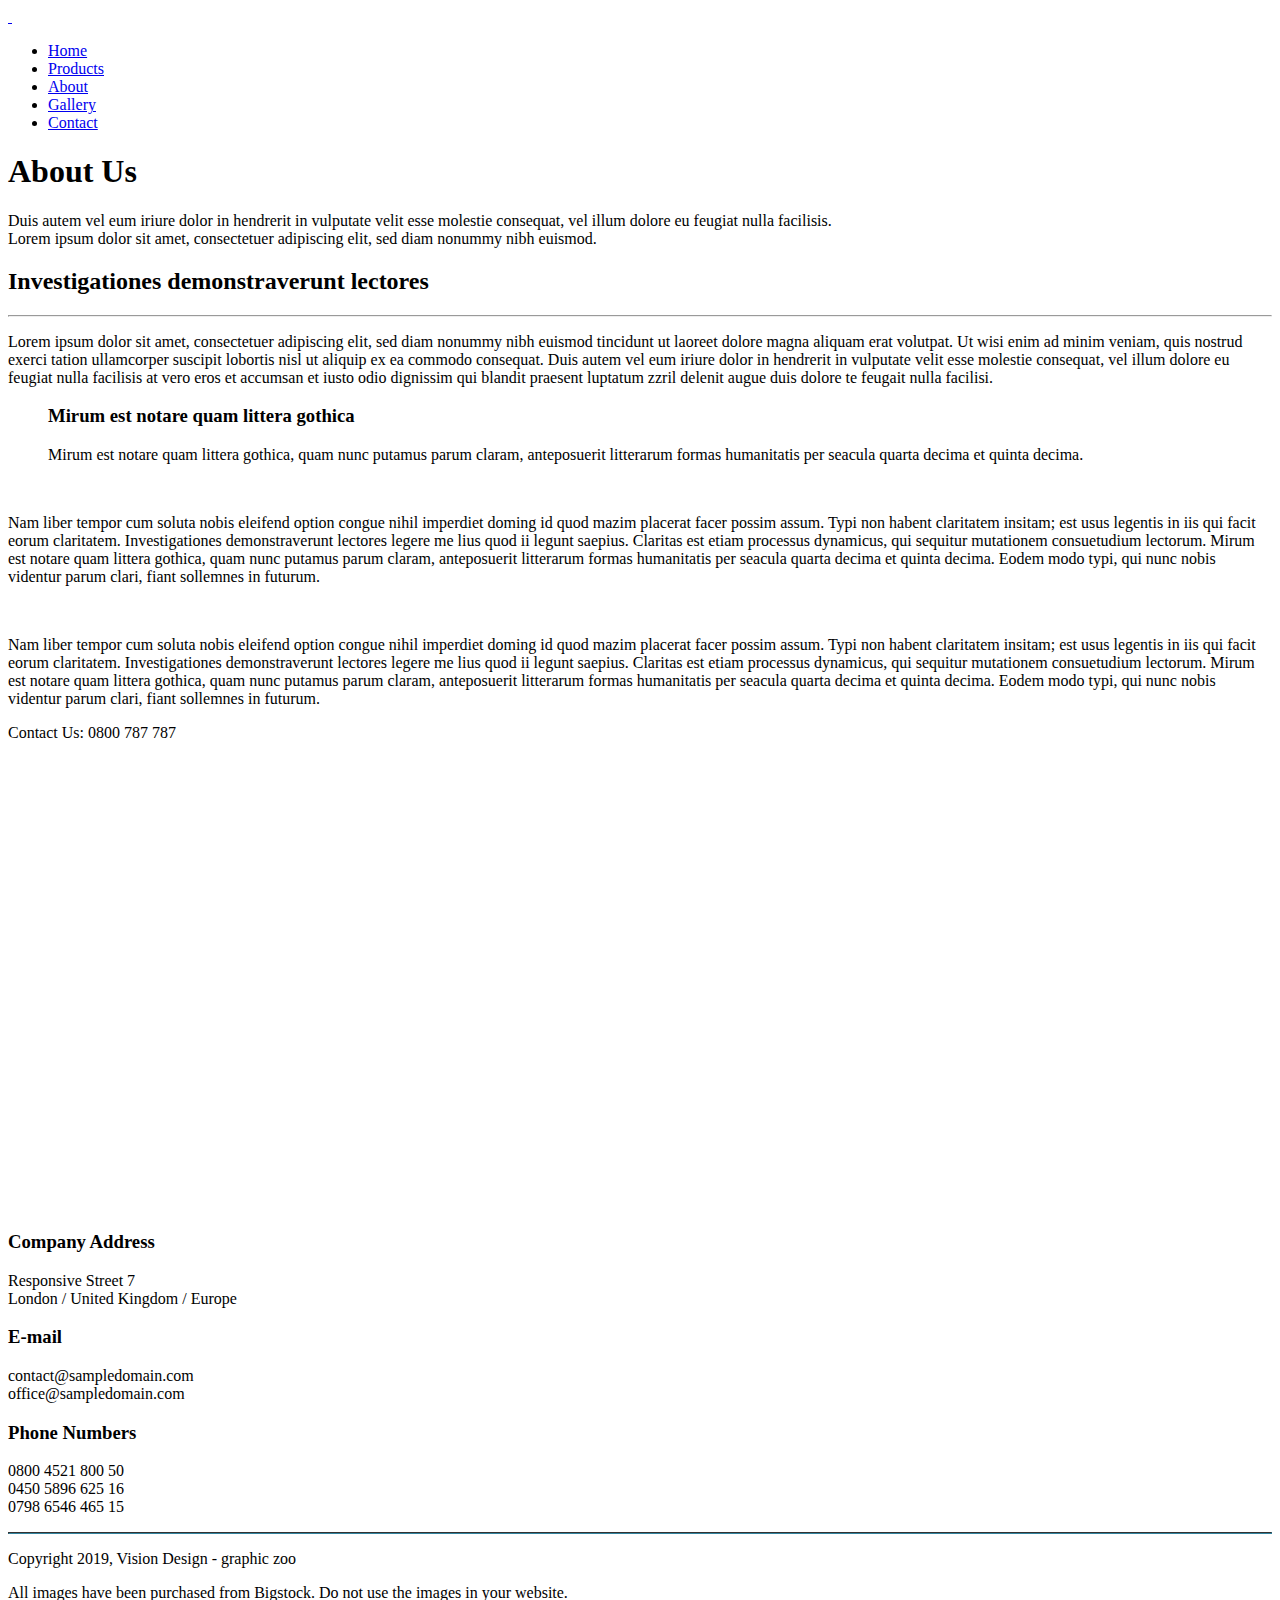
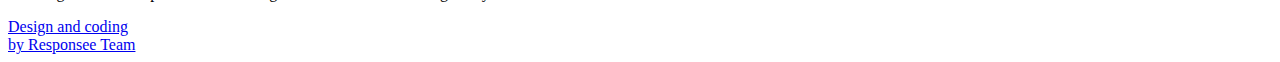
==== about.html @ af74156f "index modified" ====
<!DOCTYPE html>
<html lang="en-US">
  <head>
    <meta charset="UTF-8">
    <meta name="viewport" content="width=device-width, initial-scale=1.0" />
    <title>Eleganter - New Amazing HTML5 Template</title>
    <link rel="stylesheet" href="css/components.css">
    <link rel="stylesheet" href="css/icons.css">
    <link rel="stylesheet" href="css/responsee.css">
    <link rel="stylesheet" href="owl-carousel/owl.carousel.css">
    <link rel="stylesheet" href="owl-carousel/owl.theme.css">     
    <link rel="stylesheet" href="css/template-style.css">
    <link href='https://fonts.googleapis.com/css?family=Playfair+Display&subset=latin,latin-ext' rel='stylesheet' type='text/css'>
    <link href='https://fonts.googleapis.com/css?family=Open+Sans:400,300,700,800&subset=latin,latin-ext' rel='stylesheet' type='text/css'>
    <script type="text/javascript" src="js/jquery-1.8.3.min.js"></script>
    <script type="text/javascript" src="js/jquery-ui.min.js"></script>      
  </head>
  
  <body class="size-1140">
  	<!-- PREMIUM FEATURES BUTTON -->
  	<!-- <a target="_blank" class="hide-s" href="../template/eleganter-premium-responsive-business-template/" style="position:fixed;top:120px;right:-14px;z-index:10;"><img src="img/premium-features.png" alt=""></a> -->
    <!-- HEADER -->
    <header role="banner" class="position-absolute">    
      <!-- Top Navigation -->
      <nav class="background-transparent background-transparent-hightlight full-width sticky">
        <div class="s-12 l-2">
          <a href="index.html" class="logo">
            <!-- Logo White Version -->
            <img class="logo-white" src="img/logo.png" alt="">
            <!-- Logo Dark Version -->
            <img class="logo-dark" src="img/logo-dark.png" alt="">
          </a>
        </div>
        <div class="top-nav s-12 l-10">
          <p class="nav-text"></p>
          <ul class="right chevron">
            <li><a href="index.html">Home</a></li>
            <li><a href="products.html">Products</a></li>
            <!-- <li><a>Services</a>
              <ul>
                <li><a>Service 1</a>
                  <ul>
                    <li><a>Service 1 A</a></li>
                    <li><a>Service 1 B</a></li>
                  </ul>
                </li>
                <li><a>Service 2</a></li>
              </ul>
            </li> -->
            <li><a href="about.html">About</a></li>
            <li><a href="gallery.html">Gallery</a></li>
            <li><a href="contact.html">Contact</a></li>
          </ul>
        </div>
      </nav>
    </header>
    
    <!-- MAIN -->
    <main role="main">
      <!-- Content -->
      <article>
        <header class="section background-dark">
          <div class="line">        
            <h1 class="text-white margin-top-bottom-40 text-size-60 text-line-height-1">About Us</h1>
            <p class="margin-bottom-0 text-size-16">Duis autem vel eum iriure dolor in hendrerit in vulputate velit esse molestie consequat, vel illum dolore eu feugiat nulla facilisis.<br>
            Lorem ipsum dolor sit amet, consectetuer adipiscing elit, sed diam nonummy nibh euismod.</p>
          </div>  
        </header>
        <div class="section background-white"> 
          <div class="line">  
            <h2 class="text-size-40 margin-bottom-30">Investigationes demonstraverunt lectores</h2>
            <hr class="break-small background-primary margin-bottom-30">
            <p>
            Lorem ipsum dolor sit amet, consectetuer adipiscing elit, sed diam nonummy nibh euismod tincidunt ut laoreet dolore magna aliquam erat volutpat. 
            Ut wisi enim ad minim veniam, quis nostrud exerci tation ullamcorper suscipit lobortis nisl ut aliquip ex ea commodo consequat. 
            Duis autem vel eum iriure dolor in hendrerit in vulputate velit esse molestie consequat, vel illum dolore eu feugiat nulla facilisis at vero eros 
            et accumsan et iusto odio dignissim qui blandit praesent luptatum zzril delenit augue duis dolore te feugait nulla facilisi.
            </p> 
            <blockquote class="margin-top-bottom-20">
              <h3 class="text-size-20 text-line-height-1 margin-bottom-15">Mirum est notare quam littera gothica</h3>
              Mirum est notare quam littera gothica, quam nunc putamus parum claram, anteposuerit litterarum formas humanitatis per seacula quarta decima et quinta decima.
            </blockquote>
            
            <div class="line margin-top-30">
              <div class="margin">
                <div class="s-12 m-6 l-6">
                  <img src="img/img-01.jpg" alt="">
                  <p class="margin-top-30">
                  Nam liber tempor cum soluta nobis eleifend option congue nihil imperdiet doming id quod mazim placerat facer possim assum. Typi non habent claritatem insitam; 
                  est usus legentis in iis qui facit eorum claritatem. Investigationes demonstraverunt lectores legere me lius quod ii legunt saepius. 
                  Claritas est etiam processus dynamicus, qui sequitur mutationem consuetudium lectorum. Mirum est notare quam littera gothica, quam nunc 
                  putamus parum claram, anteposuerit litterarum formas humanitatis per seacula quarta decima et quinta decima. Eodem modo typi, qui nunc 
                  nobis videntur parum clari, fiant sollemnes in futurum.
                  </p>
                </div>
                <div class="s-12 m-6 l-6">
                  <img src="img/img-02.jpg" alt="">
                  <p class="margin-top-30">
                  Nam liber tempor cum soluta nobis eleifend option congue nihil imperdiet doming id quod mazim placerat facer possim assum. Typi non habent claritatem insitam; 
                  est usus legentis in iis qui facit eorum claritatem. Investigationes demonstraverunt lectores legere me lius quod ii legunt saepius. 
                  Claritas est etiam processus dynamicus, qui sequitur mutationem consuetudium lectorum. Mirum est notare quam littera gothica, quam nunc 
                  putamus parum claram, anteposuerit litterarum formas humanitatis per seacula quarta decima et quinta decima. Eodem modo typi, qui nunc 
                  nobis videntur parum clari, fiant sollemnes in futurum.
                  </p>
                </div>
              </div>
            </div>      
          </div>
        </div> 
      </article>
    </main>
    
    <!-- FOOTER -->
    <footer>
      <!-- Contact Us -->
      <div class="background-primary padding text-center">
        <p class="h1">Contact Us: 0800 787 787</p>                                                                        
      </div>
      
      <!-- Main Footer -->
      <section class="background-dark full-width">
        <!-- Map -->
        <div class="s-12 m-12 l-6 margin-m-bottom-2x">
          <div class="s-12 grayscale center">  	  
            <iframe src="https://www.google.com/maps/embed?pb=!1m14!1m12!1m3!1d1459734.5702753505!2d16.91089086619977!3d48.577103681657675!2m3!1f0!2f0!3f0!3m2!1i1024!2i768!4f13.1!5e0!3m2!1ssk!2ssk!4v1457640551761" width="100%" height="450" frameborder="0" style="border:0"></iframe>
          </div>
        </div>
        
        <!-- Collumn 2 -->
        <div class="s-12 m-12 l-6 margin-m-bottom-2x">
          <div class="padding-2x">
            <div class="line">              
              <div class="float-left">
                  <i class="icon-sli-location-pin text-primary icon3x"></i>
                </div>
                <div class="margin-left-70 margin-bottom-30">
                  <h3 class="margin-bottom-0">Company Address</h3>
                  <p>Responsive Street 7<br>
                     London / United Kingdom / Europe
                  </p>               
                </div>
                <div class="float-left">
                  <i class="icon-sli-envelope text-primary icon3x"></i>
                </div>
                <div class="margin-left-70 margin-bottom-30">
                  <h3 class="margin-bottom-0">E-mail</h3>
                  <p>contact@sampledomain.com<br>
                     office@sampledomain.com
                  </p>              
                </div>
                <div class="float-left">
                  <i class="icon-sli-phone text-primary icon3x"></i>
                </div>
                <div class="margin-left-70">
                  <h3 class="margin-bottom-0">Phone Numbers</h3>
                  <p>0800 4521 800 50<br>
                     0450 5896 625 16<br>
                     0798 6546 465 15
                  </p>             
                </div>
            </div>
          </div>
        </div>  
      </section>
      <hr class="break margin-top-bottom-0" style="border-color: rgba(0, 38, 51, 0.80);">
      
      <!-- Bottom Footer -->
      <section class="padding background-dark full-width">
        <div class="s-12 l-6">
          <p class="text-size-12">Copyright 2019, Vision Design - graphic zoo</p>
          <p class="text-size-12">All images have been purchased from Bigstock. Do not use the images in your website.</p>
        </div>
        <div class="s-12 l-6">
          <a class="right text-size-12" href="http://www.myresponsee.com" title="Responsee - lightweight responsive framework">Design and coding<br> by Responsee Team</a>
        </div>
      </section>
    </footer>
    <script type="text/javascript" src="js/responsee.js"></script>
    <script type="text/javascript" src="owl-carousel/owl.carousel.js"></script>
    <script type="text/javascript" src="js/template-scripts.js"></script>
  </body>
</html>
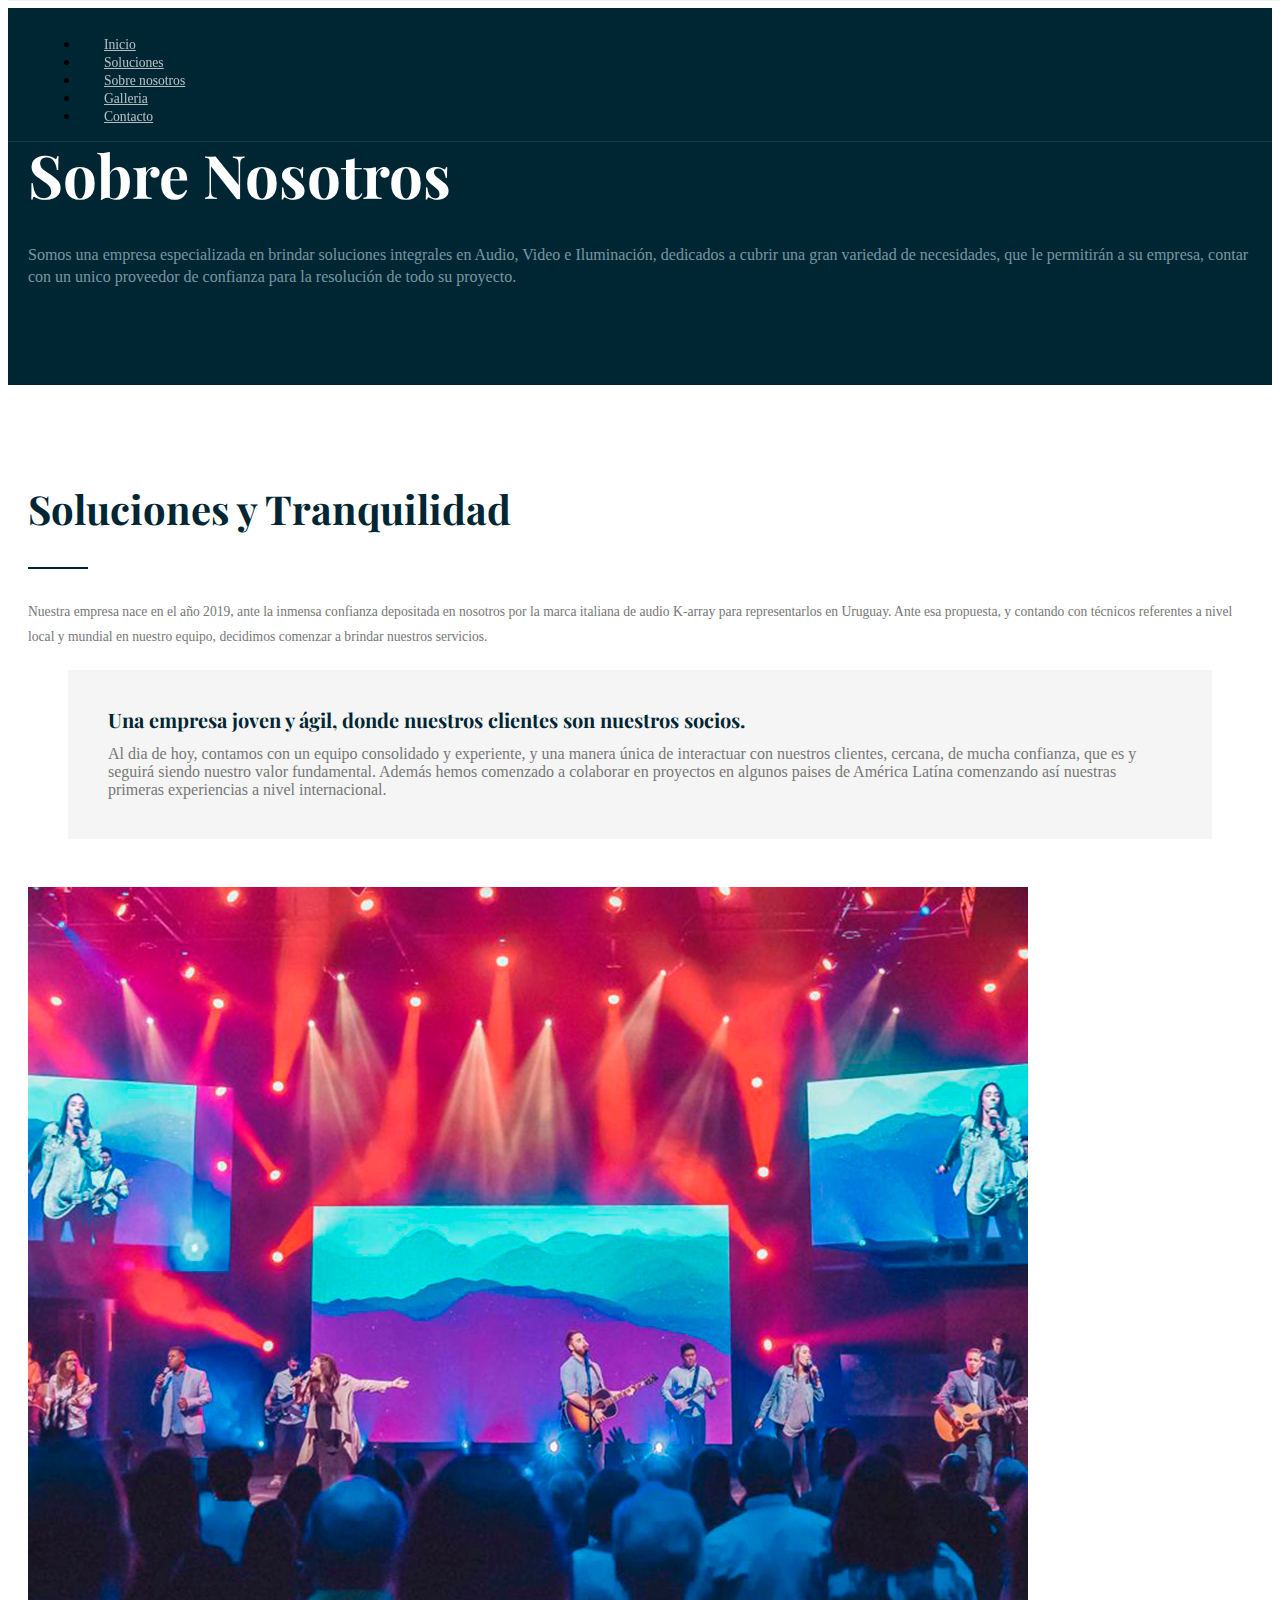
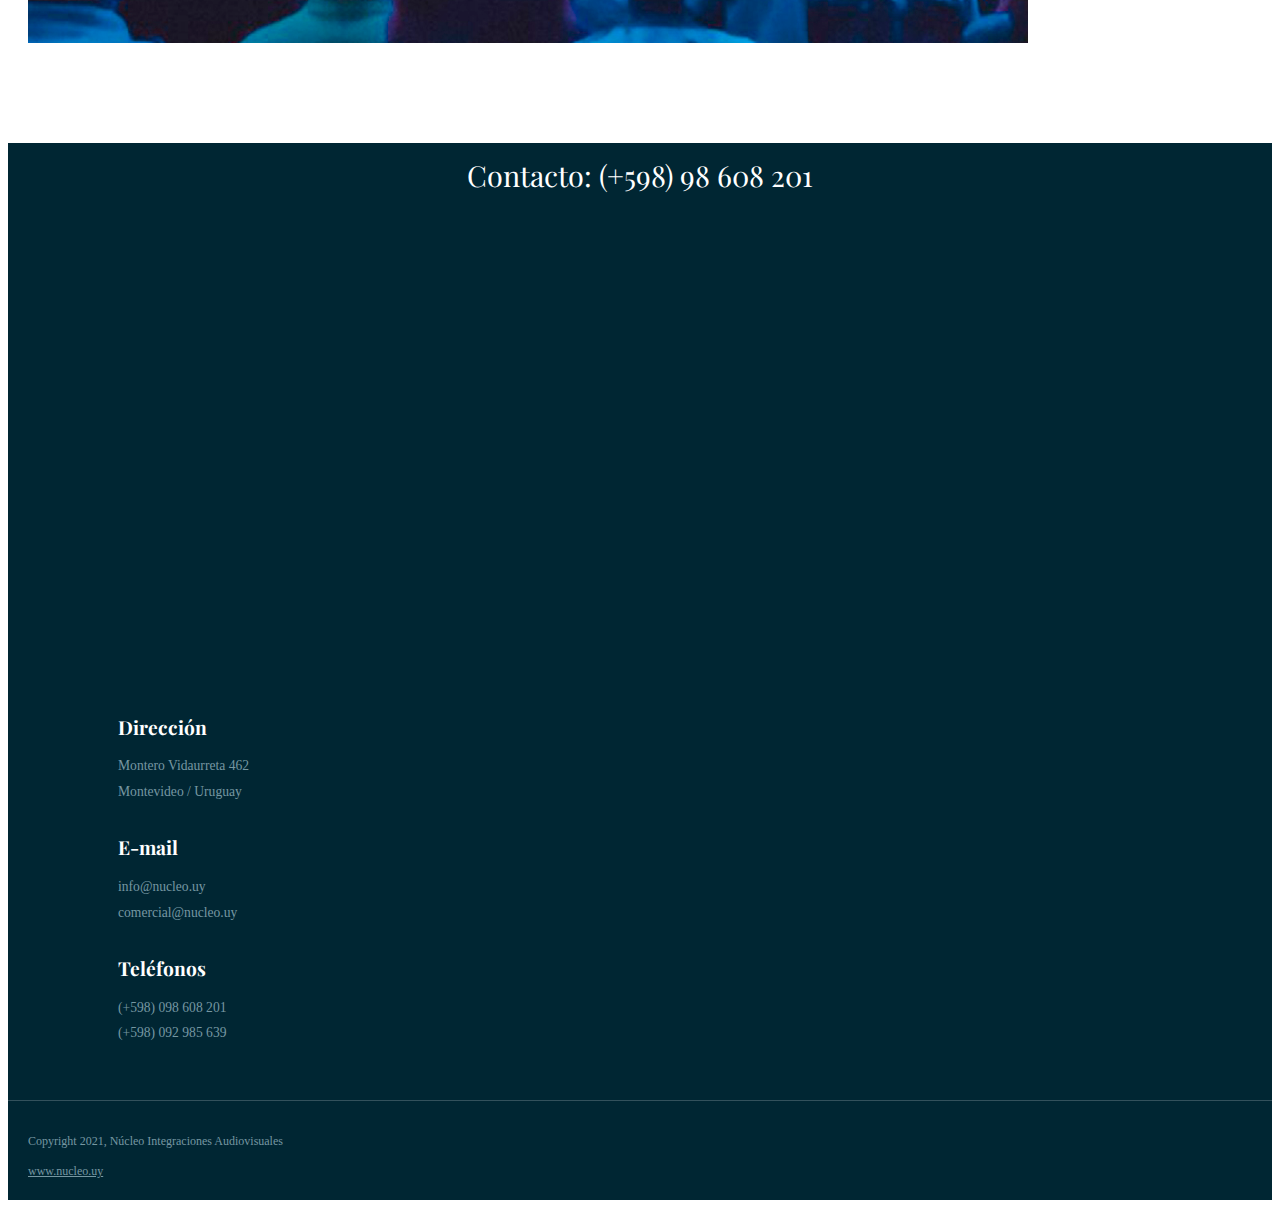
==== commit 1df87db5: "finished initial version of web page to be uploaded" ====
--- a/about.html
+++ b/about.html
@@ -1,9 +1,10 @@
 <!DOCTYPE html>
-<html lang="en-US">
+<html lang="es">
   <head>
     <meta charset="UTF-8">
     <meta name="viewport" content="width=device-width, initial-scale=1.0" />
-    <title>Eleganter - New Amazing HTML5 Template</title>
+    <title>Núcleo</title>
+    <link rel="shortcut icon" href="img/favicon.png">
     <link rel="stylesheet" href="css/components.css">
     <link rel="stylesheet" href="css/icons.css">
     <link rel="stylesheet" href="css/responsee.css">
@@ -20,7 +21,7 @@
   	<!-- PREMIUM FEATURES BUTTON -->
   	<!-- <a target="_blank" class="hide-s" href="../template/eleganter-premium-responsive-business-template/" style="position:fixed;top:120px;right:-14px;z-index:10;"><img src="img/premium-features.png" alt=""></a> -->
     <!-- HEADER -->
-    <header role="banner" class="position-absolute">    
+    <header role="banner" class="position-absolute">
       <!-- Top Navigation -->
       <nav class="background-transparent background-transparent-hightlight full-width sticky">
         <div class="s-12 l-2">
@@ -34,8 +35,8 @@
         <div class="top-nav s-12 l-10">
           <p class="nav-text"></p>
           <ul class="right chevron">
-            <li><a href="index.html">Home</a></li>
-            <li><a href="products.html">Products</a></li>
+            <li><a href="index.html">Inicio</a></li>
+            <li><a href="products.html">Soluciones</a></li>
             <!-- <li><a>Services</a>
               <ul>
                 <li><a>Service 1</a>
@@ -47,9 +48,9 @@
                 <li><a>Service 2</a></li>
               </ul>
             </li> -->
-            <li><a href="about.html">About</a></li>
-            <li><a href="gallery.html">Gallery</a></li>
-            <li><a href="contact.html">Contact</a></li>
+            <li><a href="about.html">Sobre nosotros</a></li>
+            <li><a href="gallery.html">Galleria</a></li>
+            <li><a href="contact.html">Contacto</a></li>
           </ul>
         </div>
       </nav>
@@ -61,47 +62,44 @@
       <article>
         <header class="section background-dark">
           <div class="line">        
-            <h1 class="text-white margin-top-bottom-40 text-size-60 text-line-height-1">About Us</h1>
-            <p class="margin-bottom-0 text-size-16">Duis autem vel eum iriure dolor in hendrerit in vulputate velit esse molestie consequat, vel illum dolore eu feugiat nulla facilisis.<br>
-            Lorem ipsum dolor sit amet, consectetuer adipiscing elit, sed diam nonummy nibh euismod.</p>
+            <h1 class="text-white margin-top-bottom-40 text-size-60 text-line-height-1">Sobre Nosotros</h1>
+            <p class="margin-bottom-0 text-size-16">Somos una empresa especializada en brindar soluciones integrales en Audio, Video e Iluminación, dedicados a cubrir 
+                      una gran variedad de necesidades, que le permitirán a su empresa, contar con un unico proveedor de confianza para la resolución de todo su proyecto.</p>
           </div>  
         </header>
         <div class="section background-white"> 
           <div class="line">  
-            <h2 class="text-size-40 margin-bottom-30">Investigationes demonstraverunt lectores</h2>
+            <h2 class="text-size-40 margin-bottom-30">Soluciones y Tranquilidad</h2>
             <hr class="break-small background-primary margin-bottom-30">
             <p>
-            Lorem ipsum dolor sit amet, consectetuer adipiscing elit, sed diam nonummy nibh euismod tincidunt ut laoreet dolore magna aliquam erat volutpat. 
-            Ut wisi enim ad minim veniam, quis nostrud exerci tation ullamcorper suscipit lobortis nisl ut aliquip ex ea commodo consequat. 
-            Duis autem vel eum iriure dolor in hendrerit in vulputate velit esse molestie consequat, vel illum dolore eu feugiat nulla facilisis at vero eros 
-            et accumsan et iusto odio dignissim qui blandit praesent luptatum zzril delenit augue duis dolore te feugait nulla facilisi.
+            Nuestra empresa nace en el año 2019, ante la inmensa confianza depositada en nosotros por la marca italiana de audio K-array para representarlos en Uruguay. Ante esa propuesta, y contando con técnicos referentes a nivel local y mundial en nuestro equipo, decidimos comenzar a brindar nuestros servicios.
             </p> 
             <blockquote class="margin-top-bottom-20">
-              <h3 class="text-size-20 text-line-height-1 margin-bottom-15">Mirum est notare quam littera gothica</h3>
-              Mirum est notare quam littera gothica, quam nunc putamus parum claram, anteposuerit litterarum formas humanitatis per seacula quarta decima et quinta decima.
+              <h3 class="text-size-20 text-line-height-1 margin-bottom-15">Una empresa joven y ágil, donde nuestros clientes son nuestros socios.</h3>
+              Al dia de hoy, contamos con un equipo consolidado y experiente, y una manera única de interactuar con nuestros clientes, cercana, de mucha confianza, que es y seguirá siendo nuestro valor fundamental. Además hemos comenzado a colaborar en proyectos en algunos paises de América Latína comenzando así nuestras primeras experiencias a nivel internacional.
             </blockquote>
             
             <div class="line margin-top-30">
               <div class="margin">
                 <div class="s-12 m-6 l-6">
                   <img src="img/img-01.jpg" alt="">
-                  <p class="margin-top-30">
+                  <!-- <p class="margin-top-30">
                   Nam liber tempor cum soluta nobis eleifend option congue nihil imperdiet doming id quod mazim placerat facer possim assum. Typi non habent claritatem insitam; 
                   est usus legentis in iis qui facit eorum claritatem. Investigationes demonstraverunt lectores legere me lius quod ii legunt saepius. 
                   Claritas est etiam processus dynamicus, qui sequitur mutationem consuetudium lectorum. Mirum est notare quam littera gothica, quam nunc 
                   putamus parum claram, anteposuerit litterarum formas humanitatis per seacula quarta decima et quinta decima. Eodem modo typi, qui nunc 
                   nobis videntur parum clari, fiant sollemnes in futurum.
-                  </p>
+                  </p> -->
                 </div>
                 <div class="s-12 m-6 l-6">
                   <img src="img/img-02.jpg" alt="">
-                  <p class="margin-top-30">
+                  <!-- <p class="margin-top-30">
                   Nam liber tempor cum soluta nobis eleifend option congue nihil imperdiet doming id quod mazim placerat facer possim assum. Typi non habent claritatem insitam; 
                   est usus legentis in iis qui facit eorum claritatem. Investigationes demonstraverunt lectores legere me lius quod ii legunt saepius. 
                   Claritas est etiam processus dynamicus, qui sequitur mutationem consuetudium lectorum. Mirum est notare quam littera gothica, quam nunc 
                   putamus parum claram, anteposuerit litterarum formas humanitatis per seacula quarta decima et quinta decima. Eodem modo typi, qui nunc 
                   nobis videntur parum clari, fiant sollemnes in futurum.
-                  </p>
+                  </p> -->
                 </div>
               </div>
             </div>      
@@ -114,64 +112,63 @@
     <footer>
       <!-- Contact Us -->
       <div class="background-primary padding text-center">
-        <p class="h1">Contact Us: 0800 787 787</p>                                                                        
+        <p class="h1">Contacto: (+598) 98 608 201</p>
       </div>
-      
+
       <!-- Main Footer -->
       <section class="background-dark full-width">
         <!-- Map -->
         <div class="s-12 m-12 l-6 margin-m-bottom-2x">
-          <div class="s-12 grayscale center">  	  
-            <iframe src="https://www.google.com/maps/embed?pb=!1m14!1m12!1m3!1d1459734.5702753505!2d16.91089086619977!3d48.577103681657675!2m3!1f0!2f0!3f0!3m2!1i1024!2i768!4f13.1!5e0!3m2!1ssk!2ssk!4v1457640551761" width="100%" height="450" frameborder="0" style="border:0"></iframe>
+          <div class="s-12 grayscale center">
+            <iframe src="https://maps.google.com/maps?q=montero%20vidaurreta%20462&t=&z=11&ie=UTF8&iwloc=&output=embed" width="100%" height="450" frameborder="0" style="border:0"></iframe>
           </div>
         </div>
-        
+
         <!-- Collumn 2 -->
         <div class="s-12 m-12 l-6 margin-m-bottom-2x">
           <div class="padding-2x">
-            <div class="line">              
+            <div class="line">
               <div class="float-left">
                   <i class="icon-sli-location-pin text-primary icon3x"></i>
                 </div>
                 <div class="margin-left-70 margin-bottom-30">
-                  <h3 class="margin-bottom-0">Company Address</h3>
-                  <p>Responsive Street 7<br>
-                     London / United Kingdom / Europe
-                  </p>               
+                  <h3 class="margin-bottom-0">Dirección</h3>
+                  <p>Montero Vidaurreta 462<br>
+                     Montevideo / Uruguay
+                  </p>
                 </div>
                 <div class="float-left">
                   <i class="icon-sli-envelope text-primary icon3x"></i>
                 </div>
                 <div class="margin-left-70 margin-bottom-30">
                   <h3 class="margin-bottom-0">E-mail</h3>
-                  <p>contact@sampledomain.com<br>
-                     office@sampledomain.com
-                  </p>              
+                  <p>info@nucleo.uy<br>
+                     comercial@nucleo.uy
+                  </p>
                 </div>
                 <div class="float-left">
                   <i class="icon-sli-phone text-primary icon3x"></i>
                 </div>
                 <div class="margin-left-70">
-                  <h3 class="margin-bottom-0">Phone Numbers</h3>
-                  <p>0800 4521 800 50<br>
-                     0450 5896 625 16<br>
-                     0798 6546 465 15
-                  </p>             
+                  <h3 class="margin-bottom-0">Teléfonos</h3>
+                  <p>(+598) 098 608 201<br>
+                     (+598) 092 985 639<br>                     
+                  </p>
                 </div>
             </div>
           </div>
-        </div>  
+        </div>
       </section>
       <hr class="break margin-top-bottom-0" style="border-color: rgba(0, 38, 51, 0.80);">
-      
+
       <!-- Bottom Footer -->
       <section class="padding background-dark full-width">
         <div class="s-12 l-6">
-          <p class="text-size-12">Copyright 2019, Vision Design - graphic zoo</p>
-          <p class="text-size-12">All images have been purchased from Bigstock. Do not use the images in your website.</p>
+          <p class="text-size-12">Copyright 2021, Núcleo Integraciones Audiovisuales</p>
+          <!-- <p class="text-size-12">All images have been purchased from Bigstock. Do not use the images in your website.</p> -->
         </div>
         <div class="s-12 l-6">
-          <a class="right text-size-12" href="http://www.myresponsee.com" title="Responsee - lightweight responsive framework">Design and coding<br> by Responsee Team</a>
+          <a class="right text-size-12" href="http://www.nucleo.uy" title="web link">www.nucleo.uy</a>
         </div>
       </section>
     </footer>
--- a/css/template-style.css
+++ b/css/template-style.css
@@ -0,0 +1,2095 @@
+/* Default Template Styles */
+
+/* Typography */
+body {
+  background: #fff;
+}
+p {
+  color: #777;
+  font-size: 0.85rem;
+  line-height: 1.6rem;
+}
+a, a:link, a:visited, a:hover, a:active { 
+color: #777;
+}
+h1, h2, h3, h4, h5, h6, .h1, .h2, .h3, .h4, .h5, .h6 {
+  color: #000;                                         
+  margin-bottom: 15px;
+  margin-top: 0;
+}
+h1, .h1 {
+  font-size: 1.8rem;
+}
+h2, .h2 {
+  font-size: 1.4rem;
+}
+h3, .h3 {
+  font-size: 1.2rem;
+}
+h4, .h4 {
+  font-size: 1.1rem;
+}
+h5, .h5 {
+  font-size: 1rem;
+}
+h6, .h6 {
+  font-size: 0.9rem;
+}
+h1.headline, .h1.headline {
+  font-size: 3.8rem; 
+  letter-spacing: -2.5px;
+}
+h2.headline, .h2.headline {
+  font-size: 3rem; 
+  letter-spacing: -2px; 
+}
+h3.headline, .h3.headline {
+  font-size: 2.6rem;
+  letter-spacing: -2px;
+}
+h4.headline, .h4.headline {
+  font-size: 2.4rem;
+  letter-spacing: -1.5px; 
+}
+h5.headline, .h5.headline {
+  font-size: 2.2rem;
+  letter-spacing: -1.4px; 
+}
+h6.headline, .h6.headline {
+  font-size: 2rem;
+  letter-spacing: -1.3px;
+}
+.text-size-12, .text-l-size-12 {
+  font-size: 12px !important;
+  line-height: 1.4;
+}
+.text-size-16, .text-l-size-16 {
+  font-size: 16px !important;
+  line-height: 1.4;
+}
+.text-size-20, .text-l-size-20 {
+  font-size: 20px !important;
+  line-height: 1.4;
+}
+.text-size-25, .text-l-size-25 {
+  font-size: 25px !important;
+  line-height: 1.4;
+}
+.text-size-30, .text-l-size-30 {
+  font-size: 30px !important;
+  line-height: 1.4;
+}
+.text-size-40, .text-l-size-40 {
+  font-size: 40px !important;
+  line-height: 1.4;
+}
+.text-size-50, .text-l-size-50 {
+  font-size: 50px !important;
+  line-height: 1.4;
+}
+.text-size-60, .text-l-size-60 {
+  font-size: 60px !important;
+  line-height: 1.4;
+}
+.text-size-70, .text-l-size-70 {
+  font-size: 70px !important;
+  line-height: 1.4;
+} 
+.text-center {
+  text-align: center;
+}
+.text-right {
+  text-align: right;
+}
+.text-thin {
+  font-weight: 300;
+}
+b, strong, .text-strong {
+  font-weight: 700;
+}
+.text-extra-strong {
+  font-weight: 800;
+}
+blockquote::before {
+  color: #e0e0e0;
+  content: "“";
+  display: block;
+  float: left;
+  font-family: georgia;
+  font-size: 80px;
+  height: 30px;
+  left: -40px;
+  position: relative;
+  top: -20px;
+  width: 0;
+}
+blockquote {
+  border: 0;
+  font-size: 1rem;
+  padding: 0 0 0 40px;
+}
+a.text-tag:link {
+  border: 1px solid #e5e5e5;
+  display: inline-block;
+  float: left;
+  font-size: 0.75rem;
+  margin: 1px 2px 1px 0;
+  padding: 6px 9px;
+}
+a.text-tag:link:hover {
+  background: #002633 none repeat scroll 0 0;
+  border: 1px solid #002633;
+  color: #fff;
+  transition: all 0.20s linear 0s;
+  -o-transition: all 0.20s linear 0s;
+  -ms-transition: all 0.20s linear 0s;
+  -moz-transition: all 0.20s linear 0s;
+  -webkit-transition: all 0.20s linear 0s;
+}
+
+ul.text-list, ol.text-list {
+  font-size: 0.85rem;
+  line-height: 1.8rem;
+  padding: 0 16px;
+}
+ul.text-list ul, ol.text-list ol {
+  padding: 0 14px;
+}
+iframe {
+  display: block;
+  margin: 0;
+}
+
+/* Drop Cap */
+.text-drop-cap {
+  float: left;
+  font-size: 65px;
+  line-height: 45px;
+  padding-right: 10px;
+  padding-top: 5px;
+}
+
+/* Tables */
+table {
+	background:none repeat scroll 0 0 #fff;
+	border:0;
+	font-size: 0.85rem;
+  line-height: 1.6rem;
+	}
+table tr td, table tr th {padding:10px;}
+table tfoot, table thead {
+  background:none repeat scroll 0 0 #f5f5f5;
+  border-top:1px solid #f0f0f0;
+  border-bottom:1px solid #f0f0f0;
+}
+table tr:nth-of-type(2n) {
+  background:none repeat scroll 0 0 #f5f5f5;
+  border-top:1px solid #f0f0f0;
+  border-bottom:1px solid #f0f0f0;
+}
+th {border-right:1px solid #fff;}
+td {border-right:1px solid #fff;}
+
+
+/* Backgrounds */
+.background-white-hightlight .top-nav .active-item > a, .background-white-hightlight .top-nav li a:hover, .background-white-hightlight .aside-nav li a:hover, 
+.background-white-hightlight .aside-nav > ul > li.active-item > a:link, .background-white-hightlight .aside-nav > ul > li.active-item > a:visited,
+.primary-color-white .background-primary-hightlight .top-nav .active-item > a, .primary-color-white .background-primary-hightlight .top-nav li a:hover, .primary-color-white .background-primary-hightlight .aside-nav li a:hover, 
+.primary-color-white .background-primary-hightlight .aside-nav > ul > li.active-item > a:link, .primary-color-white .background-primary-hightlight .aside-nav > ul > li.active-item > a:visited {
+  background: #fff none repeat scroll 0 0;
+  color: #002633;
+}
+
+.background-primary-hightlight .top-nav .active-item > a, .background-primary-hightlight .top-nav li a:hover, .background-primary-hightlight .aside-nav li a:hover, 
+.background-primary-hightlight .aside-nav > ul > li.active-item > a:link, .background-primary-hightlight .aside-nav > ul > li.active-item > a:visited,
+.primary-color-primary .background-primary-hightlight .top-nav .active-item > a, .primary-color-primary .background-primary-hightlight .top-nav li a:hover, .primary-color-primary .background-primary-hightlight .aside-nav li a:hover, 
+.primary-color-primary .background-primary-hightlight .aside-nav > ul > li.active-item > a:link, .primary-color-primary .background-primary-hightlight .aside-nav > ul > li.active-item > a:visited {
+  background: #C81010 none repeat scroll 0 0;
+  color: #fff;
+}
+.background-dark-hightlight .top-nav .active-item > a, .background-dark-hightlight .top-nav li a:hover, .background-dark-hightlight .aside-nav li a:hover, 
+.background-dark-hightlight .aside-nav > ul > li.active-item > a:link, .background-dark-hightlight .aside-nav > ul > li.active-item > a:visited,
+.primary-color-dark .background-primary-hightlight .top-nav .active-item > a, .primary-color-dark .background-primary-hightlight .top-nav li a:hover, .primary-color-dark .background-primary-hightlight .aside-nav li a:hover, 
+.primary-color-dark .background-primary-hightlight .aside-nav > ul > li.active-item > a:link, .primary-color-dark .background-primary-hightlight .aside-nav > ul > li.active-item > a:visited {
+  background: #002633 none repeat scroll 0 0;
+  color: #fff;
+}
+.background-none {
+  background: rgba(0, 0, 0, 0) none repeat scroll 0 0!important;
+  border: 0;
+}
+
+/* Breaks */
+hr.break {
+  border: 0;
+  border-top: 1px solid #e5e5e5; 
+  display: block;
+  margin: 40px 0;
+}
+hr.break:after {
+clear:both;
+content:".";
+display:block;
+height:0;
+line-height:0;
+visibility:hidden;
+}
+hr.break.break-dashed {
+  border-top: 1px dashed #e5e5e5;
+}
+hr.break.break-dotted {
+  border-top: 1px dotted #e5e5e5;
+}
+hr.break.break-double {
+  border-bottom: 1px solid #e5e5e5;
+  border-top: 1px solid #e5e5e5;
+  height: 8px;
+}
+hr.break.break-dashed-double {
+  border-bottom: 1px dashed #e5e5e5;
+  border-top: 1px dashed #e5e5e5;
+  height: 8px;
+}
+hr.break.break-dotted-double {
+  border-bottom: 1px dotted #e5e5e5;
+  border-top: 1px dotted #e5e5e5;
+  height: 8px;
+}
+
+/* Small Breaks */
+hr.break-small {
+  background: #e5e5e5;
+  border: 0;
+  display: block;
+  height: 2px;
+  margin: 20px 0 35px;
+  width: 60px;
+}
+hr.break-small.break-center {
+  margin: 20px auto 35px;
+}
+hr.break-small.break-double {
+  height: 0; 
+  margin-bottom: 39px;
+}
+hr.break-small.break-double:before {
+  background: #e5e5e5;
+  border: 0 none;
+  content: "";
+  display: block;
+  height: 2px;
+  margin: 5px 0 0;
+  width: 60px;
+}
+hr.break.break-small.break-double:after {
+  background: #e5e5e5;
+  border: 0 none;
+  content: "";
+  display: block;
+  height: 2px;
+  margin: 4px 0 35px;
+  width: 60px;
+}
+hr.break-small.break-center.break-double:before {
+  margin: 5px auto 0;
+}
+hr.break.break-small.break-center.break-double:after {
+  margin: 4px auto 35px;
+}
+hr.break-small.break-double.background-white:before, hr.break-small.break-double.background-white:after, 
+.primary-color-white hr.break-small.break-double.background-primary:before, .primary-color-white hr.break-small.break-double.background-primary:after {
+  background: #fff;
+}
+hr.break-small.break-double.background-primary:before, hr.break-small.break-double.background-primary:after,
+.primary-color-primary hr.break-small.break-double.background-primary:before, .primary-color-primary hr.break-small.break-double.background-primary:after {
+  background: #C81010;
+}
+
+
+video {
+  display: block;
+} 
+
+/* Top Nav */
+.top-nav li a, .background-white .top-nav li a {
+  color: #002633;
+  font-size: 0.85rem;
+  padding: 0.7em 1.25em;
+}
+nav {
+  border-bottom: 4px solid rgba(0, 0, 0, 0.05);
+  border-top: 1px solid rgba(0, 0, 0, 0.05);
+  padding: 1.7rem 0;
+  position: relative;
+  z-index: 2;
+}  
+.top-nav ul ul {
+  background: #002633 none repeat scroll 0 0;
+}
+.top-nav li ul li {
+  border-bottom: 1px solid rgba(255, 255, 255, 0.05);
+}
+.top-nav li ul li:last-child {
+  border-bottom: 0;
+}
+.top-nav li ul li a, .background-white .top-nav li ul li a, .top-nav .active-item li a {
+  background: #002633 none repeat scroll 0 0;
+  color: rgba(255,255,255, 0.75);
+}
+ul.chevron .submenu > a::after, ul.chevron .sub-submenu > a::after, ul.chevron .aside-submenu > a::after, ul.chevron .aside-sub-submenu > a::after {
+  margin: 0 0 0 0.625rem;
+}
+.top-nav ul ul a {
+  color: #eee;
+}
+.sticky {
+  transition: all 0.20s linear 0s;
+  -o-transition: all 0.20s linear 0s;
+  -ms-transition: all 0.20s linear 0s;
+  -moz-transition: all 0.20s linear 0s;
+  -webkit-transition: all 0.20s linear 0s;
+}
+.fixed {
+  left: 0;
+  position: fixed;
+  right: 0;
+  top: 0;
+  width: 100%;
+  z-index: 10;
+}
+nav.fixed, .fixed nav {
+  padding: 1rem 0;
+}
+.logo img {
+  margin: 0 auto;
+  max-width: 300px;
+  width: 100%;
+}
+
+/* Aside Nav */
+aside {
+  border-left: 1px solid #e5e5e5;
+  padding-left: 1.25rem;
+}
+
+.aside-nav ul {
+  background: rgba(0, 0, 0, 0) none repeat scroll 0 0;
+  margin-left: -1.25rem;
+}
+.aside-nav ul ul {
+  margin: 0;
+}
+.aside-nav li a, .aside-nav li a:link, .aside-nav li a:visited {
+  border-bottom: medium none;
+  font-size: 0.85rem;
+  padding: 15px;
+  border-left: 5px solid rgba(0,0,0,0);
+}
+.aside-nav > ul > li > a:hover, .aside-nav > ul > li.active-item > a:link, .aside-nav > ul > li.active-item > a:visited {
+  border-style: solid;
+  border-width: 0 0 0 5px;
+  border-color: #e5e5e5;
+  background: none;
+  color: #333;
+}
+.aside-nav li ul ul {
+  background: #e9e9e9 none repeat scroll 0 0;
+}
+aside.aside-left {
+  border-left: 0;
+  border-right: 1px solid #e5e5e5;
+  padding-right: 1.25rem;
+}
+.aside-left .aside-nav ul {
+  margin-right: -1.25rem;
+}
+.aside-left .aside-nav li a {
+  border-left: 0;
+  border-right: 5px solid rgba(0,0,0,0);
+}
+.aside-left .aside-nav > ul > li > a:hover, .aside-left .aside-nav > ul > li.active-item > a:link, .aside-left .aside-nav > ul > li.active-item > a:visited {
+  border-style: solid;
+  border-width: 0 5px 0 0;
+  border-color: #e5e5e5;
+}
+
+.aside-nav.background-white-hightlight > ul > li > a:hover, .aside-nav.background-white-hightlight > ul > li.active-item > a:link, .aside-nav.background-white-hightlight > ul > li.active-item > a:visited,
+.primary-color-white .aside-nav.background-primary-hightlight > ul > li > a:hover, .primary-color-white .aside-nav.background-primary-hightlight > ul > li.active-item > a:link, .primary-color-white .aside-nav.background-primary-hightlight > ul > li.active-item > a:visited {
+  border-color: #fff;
+} 
+
+.aside-nav.background-primary-hightlight > ul > li > a:hover, .aside-nav.background-primary-hightlight > ul > li.active-item > a:link, .aside-nav.background-primary-hightlight > ul > li.active-item > a:visited,
+.primary-color-primary .aside-nav.background-primary-hightlight > ul > li > a:hover, .primary-color-primary .aside-nav.background-primary-hightlight > ul > li.active-item > a:link, .primary-color-primary .aside-nav.background-primary-hightlight > ul > li.active-item > a:visited {
+  border-color: #C81010;
+}  
+.aside-nav.background-dark-hightlight > ul > li > a:hover, .aside-nav.background-dark-hightlight > ul > li.active-item > a:link, .aside-nav.background-dark-hightlight > ul > li.active-item > a:visited,
+.primary-color-dark .aside-nav.background-primary-hightlight > ul > li > a:hover, .primary-color-dark .aside-nav.background-primary-hightlight > ul > li.active-item > a:link, .primary-color-dark .aside-nav.background-primary-hightlight > ul > li.active-item > a:visited {
+  border-color: #002633;
+}
+
+/* Font colors */
+.background-white, .background-white p, a.background-white, .background-white a, .background-white a:link, .background-white a:visited, .background-white a:hover, .background-white a:active {
+  color: #777;
+} 
+.background-dark, .background-dark p, a.background-dark, a.background-dark:visited, a.background-dark:link, .background-dark a, .background-dark a:link, .background-dark a:visited, .background-dark a:hover, .background-dark a:active,
+.primary-color-dark .background-primary, .primary-color-dark .background-primary p, .primary-color-dark a.background-primary, .primary-color-dark a.background-primary:visited, .primary-color-dark a.background-primary:link, .primary-color-dark a.background-primary:visited, .primary-color-dark .background-primary a, .primary-color-dark .background-primary a:link, .primary-color-dark .background-primary a:visited, .primary-color-dark .background-primary a:hover, .primary-color-dark .background-primary a:active {
+  color: #7697A2;
+}
+.background-white h1, .background-white h2, .background-white h3, .background-white h4, .background-white h5, .background-white h6,
+.background-white .h1, .background-white .h2, .background-white .h3, .background-white .h4, .background-white .h5, .background-white .h6, 
+.primary-color-white .background-primary h1, .primary-color-white .background-primary h2, .primary-color-white .background-primary h3, .primary-color-white .background-primary h4, .primary-color-white .background-primary h5, .primary-color-white .background-primary h6,
+.primary-color-white .background-primary .h1, .primary-color-white .background-primary .h2, .primary-color-white .background-primary .h3, .primary-color-white .background-primary .h4, .primary-color-white .background-primary .h5, .primary-color-white .background-primary .h6 {
+  color: #002633;
+} 
+.image-hover-overlay-content *,
+.background-primary, .background-primary p, a.background-primary, a.background-primary:visited, a.background-primary:link, .background-primary a, .background-primary a:link, .background-primary a:visited, .background-primary a:hover, .background-primary a:active,
+.primary-color-primary .background-primary, .primary-color-primary .background-primary p, .primary-color-primary a.background-primary, .primary-color-primary a.background-primary:visited, .primary-color-primary a.background-primary:link, .primary-color-primary .background-primary a, .primary-color-primary .background-primary a:link, .primary-color-primary .background-primary a:visited, .primary-color-primary .background-primary a:hover, .primary-color-primary .background-primary a:active {
+  color: rgba(255,255,255, 0.75);
+}
+.background-dark h1, .background-dark h2, .background-dark h3, .background-dark h4, .background-dark h5, .background-dark h6,
+.background-dark .h1, .background-dark .h2, .background-dark .h3, .background-dark .h4, .background-dark .h5, .background-dark .h6, 
+.primary-color-dark .background-primary h1, .primary-color-dark .background-primary h2, .primary-color-dark .background-primary h3, .primary-color-dark .background-primary h4, .primary-color-dark .background-primary h5, .primary-color-dark .background-primary h6,
+.primary-color-dark .background-primary .h1, .primary-color-dark .background-primary .h2, .primary-color-dark .background-primary .h3, .primary-color-dark .background-primary .h4, .primary-color-dark .background-primary .h5, .primary-color-dark .background-primary .h6, 
+.background-primary h1, .background-primary h2, .background-primary h3, .background-primary h4, .background-primary h5, .background-primary h6,
+.background-primary .h1, .background-primary .h2, .background-primary .h3, .background-primary .h4, .background-primary .h5, .background-primary .h6,
+.primary-color-primary .background-primary h1, .primary-color-primary .background-primary h2, .primary-color-primary .background-primary h3, .primary-color-primary .background-primary h4, .primary-color-primary .background-primary h5, .primary-color-primary .background-primary h6,
+.primary-color-primary .background-primary .h1, .primary-color-primary .background-primary .h2, .primary-color-primary .background-primary .h3, .primary-color-primary .background-primary .h4, .primary-color-primary .background-primary .h5, .primary-color-primary .background-primary .h6 {
+  color: #fff;
+}
+.text-white, .text-white *, .primary-color-white .text-primary, .primary-color-white .text-primary * {
+  color: #fff !important;
+}
+.text-primary, .text-primary *, .primary-color-primary .text-primary, .primary-color-primary .text-primary * {
+  color: #C81010 !important;
+}
+.text-dark, .text-dark *, .primary-color-dark .text-primary, .primary-color-dark .text-primary * {
+  color: #002633 !important;
+} 
+.text-white-hover, .text-primary-hover, .text-dark-hover {
+  transition: color 0.20s linear 0s;
+  -o-transition: color 0.20s linear 0s;
+  -ms-transition: color 0.20s linear 0s;
+  -moz-transition: color 0.20s linear 0s;
+  -webkit-transition: color 0.20s linear 0s;
+}
+.text-white-hover:hover, .primary-color-white .text-primary-hover:hover {
+  color: #fff !important;
+}
+.text-primary-hover:hover, .primary-color-primary .text-primary-hover:hover {
+  color: #C81010 !important;
+}
+.text-dark-hover:hover, .primary-color-dark .text-primary-hover:hover {
+  color: #002633 !important;
+} 
+
+/* Background Colors */
+.background-white, .primary-color-white .background-primary {
+  background-color: #fff !important;
+}
+.background-primary, .primary-color-primary .background-primary {
+  background-color: #002633 !important;
+}
+.background-dark, .primary-color-dark .background-primary {
+  background-color: #002633 !important; 
+}
+/* Background Opacity */
+.background-white.background-transparent, .primary-color-white .background-primary.background-transparent {
+  background-color: rgba(255, 255, 255, 0.85) !important;
+}
+.background-primary.background-transparent, .primary-color-primary .background-primary.background-transparent {
+  background-color: rgba(200, 16, 16, 0.85) !important;
+}
+.background-dark.background-transparent, .primary-color-dark .background-primary.background-transparent {
+  background-color: rgba(0, 38, 51, 0.85) !important;
+}
+
+
+/* Hover Overlay */
+.image-hover-overlay {
+  bottom: 0;
+  color: rgba(255,255,255, 0.75)!important;
+  left: 0;
+  opacity: 0;
+  padding: 1.25rem;
+  position: absolute;
+  right: 0;
+  top: 0;
+  z-index: 1;
+  transition: all 0.20s linear 0s;
+  -o-transition: all 0.20s linear 0s;
+  -ms-transition: all 0.20s linear 0s;
+  -moz-transition: all 0.20s linear 0s;
+  -webkit-transition: all 0.20s linear 0s;
+  transform-style: preserve-3d;
+  -o-transform-style: preserve-3d;
+  -ms-transform-style: preserve-3d;
+  -moz-transform-style: preserve-3d;
+  -webkit-transform-style: preserve-3d;
+}
+.image-border-radius .image-hover-overlay {
+  border-radius: 3px;
+}
+.image-hover-overlay:hover {
+  opacity: 1;
+}
+.image-hover-overlay-content {
+  position: absolute;
+  left: 0;
+  right: 0;
+  top: 60%;
+  transition: all 0.20s linear 0s;
+  -o-transition: all 0.20s linear 0s;
+  -ms-transition: all 0.20s linear 0s;
+  -moz-transition: all 0.20s linear 0s;
+  -webkit-transition: all 0.20s linear 0s;
+  transform: translateY(-50%);
+  -o-transform: translateY(-50%);
+  -ms-transform: translateY(-50%);
+  -moz-transform: translateY(-50%);
+  -webkit-transform: translateY(-50%);
+}
+.image-hover-overlay:hover > .image-hover-overlay-content {
+  top: 50%;
+}
+
+/* Image blocks */
+.image-with-hover-overlay {
+  display: block;
+  position: relative;
+}
+.image-border-radius img {
+  border-radius: 3px;
+}
+.image-hover-zoom {
+  display: block;
+  overflow: hidden;
+}
+.image-hover-zoom img {
+  transition: all 0.20s linear 0s;
+  -o-transition: all 0.20s linear 0s;
+  -ms-transition: all 0.20s linear 0s;
+  -moz-transition: all 0.20s linear 0s;
+  -webkit-transition: all 0.20s linear 0s;
+}
+.image-with-hover-overlay img {
+  width: 100%;
+}
+.image-hover-zoom:hover img {
+  transform: scale(1.1);
+}
+
+
+/* Buttons */
+.button, a.button, a.button:link, a.button:visited {
+  border-color: rgba(255, 255, 255, 0.4) rgba(255, 255, 255, 0) rgba(0, 0, 0, 0.3);
+  border-style: solid;
+  border-width: 1px;
+  color: white;
+  display: inline-block;
+  padding: 0.625rem 1.25rem;
+  text-align: center;
+  transition: all 0.20s linear 0s !important;
+  -o-transition: all 0.20s linear 0s !important;
+  -ms-transition: all 0.20s linear 0s !important;
+  -moz-transition: all 0.20s linear 0s !important;
+  -webkit-transition: all 0.20s linear 0s !important;
+}
+
+.button:hover, a.button:hover, a.button:link:hover, a.button:visited:hover {
+  box-shadow: 0 0 100px 100px rgba(255, 255, 255, 0.25) inset;
+}
+/* Stroke Buttons */ 
+.button.button-white-stroke, a.button.button-white-stroke, a.button.button-white-stroke:link, a.button.button-white-stroke:visited,
+.primary-color-white .button.button-primary-stroke, .primary-color-white a.button.button-primary-stroke, .primary-color-white a.button.button-primary-stroke:link, .primary-color-white a.button.button-primary-stroke:visited {
+  background: none;
+  border: 1px solid #fff;
+  box-shadow: none;
+}
+.button.button-white-stroke:hover, a.button.button-white-stroke:hover,
+.primary-color-white .button.button-primary-stroke:hover, .primary-color-white a.button.button-primary-stroke:hover {
+  background: #fff none repeat scroll 0 0;
+  color: #002633;
+}
+.button.button-primary-stroke, a.button.button-primary-stroke, a.button.button-primary-stroke:link, a.button.button-primary-stroke:visited,
+.primary-color-primary .button.button-primary-stroke, .primary-color-primary a.button.button-primary-stroke, .primary-color-primary a.button.button-primary-stroke:link, .primary-color-primary a.button.button-primary-stroke:visited {
+  background: none;
+  border: 1px solid #C81010;
+  box-shadow: none;
+  color: #C81010;
+}
+.button.button-primary-stroke:hover, a.button.button-primary-stroke:hover,
+.primary-color-primary .button.button-primary-stroke:hover, .primary-color-primary a.button.button-primary-stroke:hover {
+  background: #C81010 none repeat scroll 0 0;
+  color: #fff;
+}
+
+.button.button-dark-stroke, a.button.button-dark-stroke, a.button.button-dark-stroke:link, a.button.button-dark-stroke:visited,
+.primary-color-dark .button.button-primary-stroke, .primary-color-dark a.button.button-primary-stroke, .primary-color-dark a.button.button-primary-stroke:link, .primary-color-dark a.button.button-primary-stroke:visited {
+  background: none;
+  border: 1px solid #002633;
+  box-shadow: none;
+  color: #002633;
+}
+.button.button-dark-stroke:hover, a.button.button-dark-stroke:hover,
+.primary-color-dark .button.button-primary-stroke:hover, .primary-color-dark a.button.button-primary-stroke:hover {
+  background: #002633 none repeat scroll 0 0;
+  color: #fff;
+}
+
+/* Containers */
+.section  { 
+  padding: 6rem 1.25rem;
+}
+.section-small-padding  { 
+  padding: 2.5rem 1.25rem;
+}
+.section-top-padding  { 
+  padding-top: 6rem;
+}
+.section-top-small-padding  { 
+  padding-top: 2.5rem;
+}
+.float-left {
+  float: left;
+}
+.block-bordered {
+  border: 1px solid rgba(0, 0, 0, 0.1);
+}
+.padding {
+  padding: 1.25rem!important;
+}
+.padding-2x {
+  padding: 2.5rem!important;
+}
+.full-width:after {
+  clear:both;
+  content:".";
+  display:block;
+  height:0;
+  line-height:0;
+  visibility:hidden;
+}
+.full-width > .line {
+    padding: 0 1.875rem;
+}
+.position-fixed  { 
+  position: fixed;
+  top: 0;
+  width: 100%;
+}
+.center {
+  display: block!important;
+}
+.border-radius  { 
+  border-radius: 3px;
+}
+.content-center-vertical {
+  position: absolute;
+  left: 0;
+  right: 0;
+  top: 50%; 
+  transform: translateY(-50%);
+  -o-transform: translateY(-50%);
+  -ms-transform: translateY(-50%);
+  -moz-transform: translateY(-50%);
+  -webkit-transform:translateY(-50%);
+}
+.content-bottom {
+  bottom: 0;
+  position: absolute;
+}
+.grayscale {
+  filter: url('data:image/svg+xml;utf8,<svg xmlns="http://www.w3.org/2000/svg"><filter id="g"><feColorMatrix type="matrix" values="0.3 0.3 0.3 0 0 0.3 0.3 0.3 0 0 0.3 0.3 0.3 0 0 0 0 0 1 0"/></filter></svg>#g');
+  -webkit-filter: grayscale(100%);
+  filter: grayscale(100%);    
+  filter: progid:DXImageTransform.Microsoft.BasicImage(grayScale=1);
+}
+
+.image-grayscale {
+  filter: url('data:image/svg+xml;utf8,<svg xmlns="http://www.w3.org/2000/svg"><filter id="g"><feColorMatrix type="matrix" values="0.3 0.3 0.3 0 0 0.3 0.3 0.3 0 0 0.3 0.3 0.3 0 0 0 0 0 1 0"/></filter></svg>#g');
+  -webkit-filter: grayscale(100%);
+  filter: grayscale(100%);    
+  filter: progid:DXImageTransform.Microsoft.BasicImage(grayScale=1);
+  position: relative;
+}
+*:hover > .image-grayscale {
+  filter: none;
+  -webkit-filter: grayscale(0%);
+  filter: grayscale(0%);    
+  filter: progid:DXImageTransform.Microsoft.BasicImage(grayScale=0);
+}
+
+
+/* Margins */
+.margin-top {
+  margin-top: 1.25rem !important;
+}
+.margin-left {
+  margin-left: 1.25rem !important;
+}
+.margin-right {
+  margin-right: 1.25rem !important;
+}
+.margin-top-bottom {
+  margin-top: 1.25rem !important;
+  margin-bottom: 1.25rem !important;
+}
+.margin-left-right {
+  margin-left: 1.25rem !important;
+  margin-right: 1.25rem !important;
+}
+.margin-top-0 {
+  margin-top: 0 !important;
+  display: block;
+}
+.margin-top-10 {
+  margin-top: 10px !important;
+  display: block;
+}
+.margin-top-15 {
+  margin-top: 15px !important;
+  display: block;
+} 
+.margin-top-20 {
+  margin-top: 20px !important;
+  display: block;
+} 
+.margin-top-30 {
+  margin-top: 30px !important;
+  display: block;
+} 
+.margin-top-40 {
+  margin-top: 40px !important;
+  display: block;
+}
+.margin-top-50 {
+  margin-top: 50px !important;
+  display: block;
+}
+.margin-top-60 {
+  margin-top: 60px !important;
+  display: block;
+}
+.margin-top-70 {
+  margin-top: 70px !important;
+  display: block;
+}
+.margin-top-80 {
+  margin-top: 80px !important;
+  display: block;
+}
+.margin-bottom-0 {
+  margin-bottom: 0 !important;
+  display: block;
+}
+.margin-bottom-10 {
+  margin-bottom: 10px !important;
+  display: block;
+}
+.margin-bottom-15 {
+  margin-bottom: 15px !important;
+  display: block;
+} 
+.margin-bottom-20 {
+  margin-bottom: 20px !important;
+  display: block;
+} 
+.margin-bottom-30 {
+  margin-bottom: 30px !important;
+  display: block;
+} 
+.margin-bottom-40 {
+  margin-bottom: 40px !important;
+  display: block;
+}
+.margin-bottom-50 {
+  margin-bottom: 50px !important;
+  display: block;
+}
+.margin-bottom-60 {
+  margin-bottom: 60px !important;
+  display: block;
+}
+.margin-bottom-70 {
+  margin-bottom: 70px !important;
+  display: block;
+}
+.margin-bottom-80 {
+  margin-bottom: 80px !important;
+  display: block;
+}
+.margin-top-bottom-0 {
+  margin-top: 0 !important;
+  margin-bottom: 0 !important;
+  display: block;
+}
+.margin-top-bottom-10 {
+  margin-top: 10px !important;
+  margin-bottom: 10px !important;
+  display: block;
+}
+.margin-top-bottom-15 {
+  margin-top: 15px !important;
+  margin-bottom: 15px !important;
+  display: block;
+} 
+.margin-top-bottom-20 {
+  margin-top: 20px !important;
+  margin-bottom: 20px !important;
+  display: block;
+} 
+.margin-top-bottom-30 {
+  margin-top: 30px !important;
+  margin-bottom: 30px !important;
+  display: block;
+} 
+.margin-top-bottom-40 {
+  margin-top: 40px !important;
+  margin-bottom: 40px !important;
+  display: block;
+}
+.margin-top-bottom-50 {
+  margin-top: 50px !important;
+  margin-bottom: 50px !important;
+  display: block;
+}
+.margin-top-bottom-60 {
+  margin-top: 60px !important;
+  margin-bottom: 60px !important;
+  display: block;
+} 
+.margin-top-bottom-70 {
+  margin-top: 70px !important;
+  margin-bottom: 70px !important;
+  display: block;
+} 
+.margin-top-bottom-80 {
+  margin-top: 80px !important;
+  margin-bottom: 80px !important;
+  display: block;
+}
+
+.margin-left-0 {
+  margin-left: 0 !important;
+}
+.margin-left-10 {
+  margin-left: 10px !important;
+}
+.margin-left-15 {
+  margin-left: 15px !important;
+} 
+.margin-left-20 {
+  margin-left: 20px !important;
+} 
+.margin-left-30 {
+  margin-left: 30px !important;
+} 
+.margin-left-40 {
+  margin-left: 40px !important;
+}
+.margin-left-50 {
+  margin-left: 50px !important;
+}
+.margin-left-60 {
+  margin-left: 60px !important;
+}
+.margin-left-70 {
+  margin-left: 70px !important;
+}
+.margin-left-80 {
+  margin-left: 80px !important;
+}
+.margin-right-0 {
+  margin-right: 0 !important;
+}
+.margin-right-10 {
+  margin-right: 10px !important;
+}
+.margin-right-15 {
+  margin-right: 15px !important;
+} 
+.margin-right-20 {
+  margin-right: 20px !important;
+} 
+.margin-right-30 {
+  margin-right: 30px !important;
+} 
+.margin-right-40 {
+  margin-right: 40px !important;
+}
+.margin-right-50 {
+  margin-right: 50px !important;
+}
+.margin-right-60 {
+  margin-right: 60px !important;
+}
+.margin-right-70 {
+  margin-right: 70px !important;
+}
+.margin-right-80 {
+  margin-right: 80px !important;
+}
+.margin-left-right-0 {
+  margin-left: 0 !important;
+  margin-right: 0 !important;
+}
+.margin-left-right-10 {
+  margin-left: 10px !important;
+  margin-right: 10px !important;
+}
+.margin-left-right-15 {
+  margin-left: 15px !important;
+  margin-right: 15px !important;
+} 
+.margin-left-right-20 {
+  margin-left: 20px !important;
+  margin-right: 20px !important;
+} 
+.margin-left-right-30 {
+  margin-left: 30px !important;
+  margin-right: 30px !important;
+} 
+.margin-left-right-40 {
+  margin-left: 40px !important;
+  margin-right: 40px !important;
+}
+.margin-left-right-50 {
+  margin-left: 50px !important;
+  margin-right: 50px !important;
+}
+.margin-left-right-60 {
+  margin-left: 60px !important;
+  margin-right: 60px !important;
+} 
+.margin-left-right-70 {
+  margin-left: 70px !important;
+  margin-right: 70px !important;
+} 
+.margin-left-right-80 {
+  margin-left: 80px !important;
+  margin-right: 80px !important;
+}        
+
+/* More info button */
+a.text-more-info {
+  display: block;
+  font-size: 0.85rem;
+  margin-top: 0.625rem;
+}
+a.text-more-info:after {
+  content: "\f006";
+  font-family: mfg;
+  font-size: 0.8rem;
+  margin-left: 0.625rem;
+  transition: all 0.20s linear 0s;
+-o-transition: all 0.20s linear 0s;
+-ms-transition: all 0.20s linear 0s;
+-moz-transition: all 0.20s linear 0s;
+-webkit-transition: all 0.20s linear 0s;
+}
+a.text-more-info:hover:after {
+  margin-left: 0.825rem;
+}
+
+/* Top bar */
+.top-bar-contact p {
+  height: 35px;
+  line-height: 35px;
+}
+.top-bar-social li {
+  border-left: 1px solid rgba(0,0,0, 0.05);
+  float: left;
+  height: 35px;
+  line-height: 35px;
+  list-style: outside none none;
+  text-align: center;
+  width: 35px;
+}
+.top-bar-social li:last-child {
+  border-right: 1px solid rgba(0,0,0, 0.05);
+}
+.top-bar-social i {
+  color: rgba(170, 170, 170, 0.20);
+  font-size: 18px; 
+}
+
+/* Icon blocks */
+i.icon-circle {
+  border-radius: 100px;
+  display: block;
+  height: 100px;
+  line-height: 100px;
+  margin-bottom: 0.625rem;
+  text-align: center;
+  width: 100px;
+}
+i.icon-circle-small {
+  border-radius: 60px;
+  display: block;
+  font-size: 1.1rem;
+  height: 60px;
+  line-height: 60px;
+  margin-bottom: 0.625rem;
+  text-align: center;
+  width: 60px;
+}
+
+/* Carousel */
+/*.owl-theme .owl-controls {
+  margin-top: 0;
+}*/
+.owl-carousel .owl-nav div {
+  filter: Alpha(Opacity=50);
+  opacity: 0.5;
+  transition: all 0.20s linear 0s;
+  -o-transition: all 0.20s linear 0s;
+  -ms-transition: all 0.20s linear 0s;
+  -moz-transition: all 0.20s linear 0s;
+  -webkit-transition: all 0.20s linear 0s;
+}
+.owl-carousel .owl-nav div:hover {
+  filter: Alpha(Opacity=100);
+  opacity: 1;
+}
+.owl-carousel .owl-dots {
+  text-align: center;
+}
+.owl-carousel .owl-dot {
+  display: inline-block;
+}
+.owl-carousel .owl-dot span {
+  background: #7697a2 none repeat scroll 0 0;
+  border-radius: 0;
+  display: block;
+  height: 1px;
+  margin: 0 1px;
+  width: 30px;
+  filter: Alpha(Opacity=50);
+  opacity: 0.5;
+  transition: all 0.20s linear 0s;
+  -o-transition: all 0.20s linear 0s;
+  -ms-transition: all 0.20s linear 0s;
+  -moz-transition: all 0.20s linear 0s;
+  -webkit-transition: all 0.20s linear 0s;
+}
+.owl-carousel .owl-dot.active span {
+  filter: Alpha(Opacity=100);
+  opacity: 1;
+}
+.owl-carousel .owl-nav div {
+  background: rgba(0, 0, 0, 0) none repeat scroll 0 0;
+  color: #7697a2!important;
+  border: 1px solid #7697a2;
+  border-radius: 0;
+  font-family: sli;
+  height: 40px;
+  line-height: 40px;
+  margin-top: -20px;
+  padding: 0;
+  position: absolute;
+  text-align: center;
+  top: 50%;    
+  width: 40px;
+}
+.carousel-bottom-arrows.owl-carousel .owl-nav div {
+  bottom: 0;
+  top: auto;
+}
+.owl-carousel .owl-nav .owl-prev {
+  left: 0;    
+}
+.owl-carousel .owl-nav .owl-next {
+  right: 0;
+}
+.carousel-wide-arrows.owl-carousel .owl-nav .owl-prev {
+  left: -60px;
+}
+.carousel-wide-arrows.owl-carousel .owl-nav .owl-next {
+  right: -60px;
+}
+.carousel-nav-white.owl-carousel .owl-dots span {
+  background: #fff none repeat scroll 0 0;
+}
+.carousel-nav-white.owl-carousel .owl-nav div {
+  color: #fff!important;
+  border: 1px solid #fff;
+}
+.carousel-main .carousel-content {
+  bottom: 0;
+  position: absolute;
+  top: 0;
+  width: 100%;
+  z-index: 1;
+  transform-style: preserve-3d;
+  -o-transform-style: preserve-3d;
+  -ms-transform-style: preserve-3d;
+  -moz-transform-style: preserve-3d;
+  -webkit-transform-style: preserve-3d;
+}
+.owl-dots {
+  margin-top: 0.625rem;
+} 
+.carousel-main .owl-dots {
+  bottom: 0;
+  padding: 1.25rem 0;
+  position: absolute;
+  width: 100%;
+}
+.carousel-blocks {
+  padding: 0 3rem;
+}
+.carousel-blocks .owl-item {
+  padding: 0 0.625rem;
+}
+.carousel-hide-arrows .owl-nav, .carousel-hide-pagination .owl-pagination {
+display:none;
+}
+.carousel-3-blocks {
+  padding: 0 3rem;
+}
+.carousel-3-blocks .owl-item {
+  padding: 0 0.625rem;
+}
+
+/* Portfolio Tabs */
+.tab-nav.line {
+  display: table;
+  padding-bottom: 1.25rem;
+}
+.tab-item {
+  padding: 0;
+}
+a.tab-label, a.tab-label:link, a.tab-label:visited,
+.background-white a.tab-label, .background-white a.tab-label:link, .background-white a.tab-label:visited, .background-white a.tab-label:hover {
+  background: #002633 none repeat scroll 0 0;
+  color: rgba(255,255,255, 0.75);
+}
+a.tab-label, a.tab-label:link, a.tab-label:visited, a.tab-label:hover,
+.background-white a.tab-label, .background-white a.tab-label:link, .background-white a.tab-label:visited, .background-white a.tab-label:hover {
+  background: rgba(0, 0, 0, 0) none repeat scroll 0 0;
+  color: #002633;
+}
+.background-white-hightlight a.tab-label.active-btn, .background-white-hightlight a.tab-label:hover,
+.primary-color-white .background-primary-hightlight a.tab-label.active-btn, .primary-color-white .background-primary-hightlight a.tab-label:hover {
+  background: #fff none repeat scroll 0 0;
+  color: #002633;
+}
+.background-primary-hightlight a.tab-label.active-btn, .background-primary-hightlight a.tab-label:hover,
+.primary-color-primary .background-primary-hightlight a.tab-label.active-btn, .primary-color-primary .background-primary-hightlight a.tab-label:hover {
+  background: #002633 none repeat scroll 0 0;
+  color: #fff;
+}
+.background-dark-hightlight a.tab-label.active-btn, .background-dark-hightlight a.tab-label:hover,
+.primary-color-dark .background-primary-hightlight a.tab-label.active-btn, .primary-color-dark .background-primary-hightlight a.tab-label:hover {
+  background: #002633 none repeat scroll 0 0;
+  color: #fff;
+}
+
+/* Forms */
+form.customform input, form.customform textarea, form.customform select {
+  background: rgba(0, 0, 0, 0.03) none repeat scroll 0 0;
+  border: 1px solid rgba(0, 0, 0, 0.14);
+  font-size: 12px;
+  padding: 0.625rem;
+  width: 100%;
+}
+form.customform input:hover, form.customform textarea:hover, form.customform select:hover, form.customform input:focus, form.customform textarea:focus, form.customform select:focus {
+  background: rgba(0, 0, 0, 0) none repeat scroll 0 0;
+}
+p.form-error {
+  background-color: #DD442C;
+  color: #fff;
+  display: none;
+  font-size: 0.8rem;
+  margin: -10px 0 15px 0;
+  padding: 7px;
+  text-align: center;
+}
+p.form-success {
+  background-color: #9bdd42;
+  color: #fff;
+  display: none;
+  font-size: 0.85rem;
+  padding: 10px;
+  text-align: center;
+}
+.required {
+  border-left: 1px solid #dd442c !important;
+}
+
+
+/* -1120px version */
+@media screen and (max-width:1120px) {
+  .size-1140 .line.content-center-vertical {
+      padding: 0 2rem;
+  }
+}
+
+/* -768px version */
+@media screen and (max-width:768px) {
+    .top-nav .right {
+      float: none;
+    }
+    .logo {
+      max-width: 250px;
+      margin: 0 auto;
+    }
+    .nav-text {
+      color: #fff;
+      display: block;
+      font-size: 1.2rem;
+      line-height: 3rem;
+      margin-right: 0.625rem;
+      max-width: 100%;
+      text-align: center;
+      vertical-align: middle;
+    }
+    .nav-text::after {
+      color: #002633;
+      display: inline-block;
+      font-size: 3rem;
+      margin-left: 0;
+      margin-top: 30px;
+    }
+    .top-nav li a, .background-white .top-nav li a {
+      background: #002633 none repeat scroll 0 0;
+      color: #fff;
+      font-size: 1.1em;
+      padding: 1em;
+      text-align: center;
+    }
+    aside {
+        border: none;
+        padding: 0;
+    }
+    aside.aside-left {
+        border-right: 0;
+        padding-right: 0;
+    }
+    .owl-nav {
+      display: none;
+    }
+    .carousel-main .owl-item img, .carousel-main .owl-item video {
+      max-width: 250%;
+    	width:auto;
+    }
+    .margin-m-top {
+      margin-top: 1.25rem !important;
+      display: block;
+    }
+    .margin-m-bottom {
+        margin-bottom: 1.25rem !important;
+        display: block;
+    }
+    .margin-m-left {
+        margin-left: 1.25rem !important;
+    }
+    .margin-m-right {
+        margin-right: 1.25rem !important;
+    }
+    .margin-m-top-bottom {
+        margin-top: 1.25rem !important;
+        margin-bottom: 1.25rem !important;
+    display: block;
+    }
+    .margin-m-left-right {
+        margin-left: 1.25rem !important;
+        margin-right: 1.25rem !important;
+    }
+    .margin-m-top-0 {
+        margin-top: 0 !important;
+    display: block;
+    }
+    .margin-m-top-10 {
+        margin-top: 10px !important; 
+    display: block;
+    }
+    .margin-m-top-15 {
+        margin-top: 15px !important;
+    display: block;
+    } 
+    .margin-m-top-20 {
+        margin-top: 20px !important; 
+    display: block;
+    } 
+    .margin-m-top-30 {
+        margin-top: 30px !important;
+    display: block;
+    } 
+    .margin-m-top-40 {
+        margin-top: 40px !important;
+    display: block;
+    }
+    .margin-m-top-50 {
+        margin-top: 50px !important;
+    display: block;
+    }
+    .margin-m-top-60 {
+        margin-top: 60px !important;
+    display: block;
+    }
+    .margin-m-top-70 {
+        margin-top: 70px !important; 
+    display: block;
+    }
+    .margin-m-top-80 {
+        margin-top: 80px !important;
+    display: block;
+    }
+    .margin-m-bottom-0 {
+        margin-bottom: 0 !important; 
+    display: block;
+    }
+    .margin-m-bottom-10 {
+        margin-bottom: 10px !important; 
+    display: block;
+    }
+    .margin-m-bottom-15 {
+        margin-bottom: 15px !important;
+    display: block;
+    } 
+    .margin-m-bottom-20 {
+        margin-bottom: 20px !important;
+    display: block;
+    } 
+    .margin-m-bottom-30 {
+        margin-bottom: 30px !important;
+    display: block;
+    } 
+    .margin-m-bottom-40 {
+        margin-bottom: 40px !important;
+    display: block;
+    }
+    .margin-m-bottom-50 {
+        margin-bottom: 50px !important;
+    display: block;
+    }
+    .margin-m-bottom-60 {
+        margin-bottom: 60px !important;
+    display: block;
+    }
+    .margin-m-bottom-70 {
+        margin-bottom: 70px !important;
+    display: block;
+    }
+    .margin-m-bottom-80 {
+        margin-bottom: 80px !important; 
+    display: block;
+    }
+    .margin-m-top-bottom-0 {
+        margin-top: 0 !important;
+        margin-bottom: 0 !important;
+    display: block;
+    }
+    .margin-m-top-bottom-10 {
+        margin-top: 10px !important;
+        margin-bottom: 10px !important;
+    display: block;
+    }
+    .margin-m-top-bottom-15 {
+        margin-top: 15px !important;
+        margin-bottom: 15px !important; 
+    display: block;
+    } 
+    .margin-m-top-bottom-20 {
+        margin-top: 20px !important;
+        margin-bottom: 20px !important; 
+    display: block;
+    } 
+    .margin-m-top-bottom-30 {
+        margin-top: 30px !important;
+        margin-bottom: 30px !important; 
+    display: block;
+    } 
+    .margin-m-top-bottom-40 {
+        margin-top: 40px !important;
+        margin-bottom: 40px !important; 
+    display: block;
+    }
+    .margin-m-top-bottom-50 {
+        margin-top: 50px !important;
+        margin-bottom: 50px !important;
+    display: block;
+    }
+    .margin-m-top-bottom-60 {
+        margin-top: 60px !important;
+        margin-bottom: 60px !important; 
+    display: block;
+    } 
+    .margin-m-top-bottom-70 {
+        margin-top: 70px !important;
+        margin-bottom: 70px !important;
+    display: block;
+    } 
+    .margin-m-top-bottom-80 {
+        margin-top: 80px !important;
+        margin-bottom: 80px !important;
+    display: block;
+    }
+    
+    .margin-m-left-0 {
+        margin-left: 0 !important;
+    }
+    .margin-m-left-10 {
+        margin-left: 10px !important;
+    }
+    .margin-m-left-15 {
+        margin-left: 15px !important;
+    } 
+    .margin-m-left-20 {
+        margin-left: 20px !important;
+    } 
+    .margin-m-left-30 {
+        margin-left: 30px !important;
+    } 
+    .margin-m-left-40 {
+        margin-left: 40px !important;
+    }
+    .margin-m-left-50 {
+        margin-left: 50px !important;
+    }
+    .margin-m-left-60 {
+        margin-left: 60px !important;
+    }
+    .margin-m-left-70 {
+        margin-left: 70px !important;
+    }
+    .margin-m-left-80 {
+        margin-left: 80px !important;
+    }
+    .margin-m-right-0 {
+        margin-right: 0 !important;
+    }
+    .margin-m-right-10 {
+        margin-right: 10px !important;
+    }
+    .margin-m-right-15 {
+        margin-right: 15px !important;
+    } 
+    .margin-m-right-20 {
+        margin-right: 20px !important;
+    } 
+    .margin-m-right-30 {
+        margin-right: 30px !important;
+    } 
+    .margin-m-right-40 {
+        margin-right: 40px !important;
+    }
+    .margin-m-right-50 {
+        margin-right: 50px !important;
+    }
+    .margin-m-right-60 {
+        margin-right: 60px !important;
+    }
+    .margin-m-right-70 {
+        margin-right: 70px !important;
+    }
+    .margin-m-right-80 {
+        margin-right: 80px !important;
+    }
+    .margin-m-left-right-0 {
+        margin-left: 0 !important;
+        margin-right: 0 !important;
+    }
+    .margin-m-left-right-10 {
+        margin-left: 10px !important;
+        margin-right: 10px !important;
+    }
+    .margin-m-left-right-15 {
+        margin-left: 15px !important;
+        margin-right: 15px !important;
+    } 
+    .margin-m-left-right-20 {
+        margin-left: 20px !important;
+        margin-right: 20px !important;
+    } 
+    .margin-m-left-right-30 {
+        margin-left: 30px !important;
+        margin-right: 30px !important;
+    } 
+    .margin-m-left-right-40 {
+        margin-left: 40px !important;
+        margin-right: 40px !important;
+    }
+    .margin-m-left-right-50 {
+        margin-left: 50px !important;
+        margin-right: 50px !important;
+    }
+    .margin-m-left-right-60 {
+        margin-left: 60px !important;
+        margin-right: 60px !important;
+    } 
+    .margin-m-left-right-70 {
+        margin-left: 70px !important;
+        margin-right: 70px !important;
+    } 
+    .margin-m-left-right-80 {
+        margin-left: 80px !important;
+        margin-right: 80px !important;
+    }  
+    .text-m-size-12 {
+      font-size: 12px !important;
+      line-height: 1.4;
+    }
+    .text-m-size-16 {
+        font-size: 16px !important;
+        line-height: 1.4;
+    }
+    .text-m-size-20 {
+        font-size: 20px !important;
+        line-height: 1.4;
+    }
+    .text-m-size-25 {
+        font-size: 25px !important;
+        line-height: 1.4;
+    }
+    .text-m-size-30 {
+        font-size: 30px !important;
+        line-height: 1.4;
+    }
+    .text-m-size-40 {
+        font-size: 40px !important;
+        line-height: 1.4;
+    }
+    .text-m-size-50 {
+        font-size: 50px !important;
+        line-height: 1.4;
+    }
+    .text-m-size-60 {
+        font-size: 60px !important;
+        line-height: 1.4;
+    }
+    .text-m-size-70 {
+        font-size: 70px !important;
+        line-height: 1.4;
+    } 
+    .owl-nav {
+      display: none;
+    }
+}  
+
+/* -480px version */
+@media screen and (max-width:480px) {
+    .top-bar .right {
+      float: none;
+    }
+    .top-bar-contact p {
+      height: auto;
+      line-height: 1.3rem;
+      padding: 10px 0;
+      text-align: center;
+    }
+    .top-bar-social.right {
+      display: table;
+      float: none;
+      margin: 0 auto;
+      padding: 0;
+      text-align: center;
+    }
+    .margin-s-top {
+        margin-top: 1.25rem !important;
+        display: block;
+    }
+    .margin-s-bottom {
+        margin-bottom: 1.25rem !important; 
+        display: block;
+    }
+    .margin-s-left {
+        margin-left: 1.25rem !important;
+    }
+    .margin-s-right {
+        margin-right: 1.25rem !important;
+    }
+    .margin-s-top-bottom {
+        margin-top: 1.25rem !important;
+        margin-bottom: 1.25rem !important;
+        display: block;
+    }
+    .margin-s-left-right {
+        margin-left: 1.25rem !important;
+        margin-right: 1.25rem !important;
+    }
+    .margin-s-top-0 {
+        margin-top: 0 !important; 
+        display: block;
+    }
+    .margin-s-top-10 {
+        margin-top: 10px !important;
+        display: block;
+    }
+    .margin-s-top-15 {
+        margin-top: 15px !important;
+        display: block;
+    } 
+    .margin-s-top-20 {
+        margin-top: 20px !important;
+        display: block;
+    } 
+    .margin-s-top-30 {
+        margin-top: 30px !important; 
+        display: block;
+    } 
+    .margin-s-top-40 {
+        margin-top: 40px !important; 
+        display: block;
+    }
+    .margin-s-top-50 {
+        margin-top: 50px !important;
+        display: block;
+    }
+    .margin-s-top-60 {
+        margin-top: 60px !important;
+        display: block;
+    }
+    .margin-s-top-70 {
+        margin-top: 70px !important;
+        display: block;
+    }
+    .margin-s-top-80 {
+        margin-top: 80px !important;
+        display: block;
+    }
+    .margin-s-bottom-0 {
+        margin-bottom: 0 !important; 
+        display: block;
+    }
+    .margin-s-bottom-10 {
+        margin-bottom: 10px !important;
+        display: block;
+    }
+    .margin-s-bottom-15 {
+        margin-bottom: 15px !important; 
+        display: block;
+    } 
+    .margin-s-bottom-20 {
+        margin-bottom: 20px !important; 
+        display: block;
+    } 
+    .margin-s-bottom-30 {
+        margin-bottom: 30px !important; 
+        display: block;
+    } 
+    .margin-s-bottom-40 {
+        margin-bottom: 40px !important;
+        display: block;
+    }
+    .margin-s-bottom-50 {
+        margin-bottom: 50px !important;
+        display: block;
+    }
+    .margin-s-bottom-60 {
+        margin-bottom: 60px !important; 
+        display: block;
+    }
+    .margin-s-bottom-70 {
+        margin-bottom: 70px !important; 
+        display: block;
+    }
+    .margin-s-bottom-80 {
+        margin-bottom: 80px !important;
+        display: block;
+    }
+    .margin-s-top-bottom-0 {
+        margin-top: 0 !important; 
+        margin-bottom: 0 !important;
+        display: block; 
+    }
+    .margin-s-top-bottom-10 {
+        margin-top: 10px !important; 
+        margin-bottom: 10px !important;
+        display: block; 
+    }
+    .margin-s-top-bottom-15 {
+        margin-top: 15px !important;
+        margin-bottom: 15px !important;
+        display: block;
+    } 
+    .margin-s-top-bottom-20 {
+        margin-top: 20px !important;  
+        margin-bottom: 20px !important; 
+        display: block;
+    } 
+    .margin-s-top-bottom-30 {
+        margin-top: 30px !important; 
+        margin-bottom: 30px !important; 
+        display: block;
+    } 
+    .margin-s-top-bottom-40 {
+        margin-top: 40px !important; 
+        margin-bottom: 40px !important;
+        display: block; 
+    }
+    .margin-s-top-bottom-50 {
+        margin-top: 50px !important; 
+        margin-bottom: 50px !important; 
+        display: block;
+    }
+    .margin-s-top-bottom-60 {
+        margin-top: 60px !important;
+        margin-bottom: 60px !important; 
+        display: block;
+    } 
+    .margin-s-top-bottom-70 {
+        margin-top: 70px !important; 
+        margin-bottom: 70px !important; 
+        display: block;
+    } 
+    .margin-s-top-bottom-80 {
+        margin-top: 80px !important;
+        margin-bottom: 80px !important; 
+        display: block;
+    }
+    
+    .margin-s-left-0 {
+        margin-left: 0 !important;
+    }
+    .margin-s-left-10 {
+        margin-left: 10px !important;
+    }
+    .margin-s-left-15 {
+        margin-left: 15px !important;
+    } 
+    .margin-s-left-20 {
+        margin-left: 20px !important;
+    } 
+    .margin-s-left-30 {
+        margin-left: 30px !important;
+    } 
+    .margin-s-left-40 {
+        margin-left: 40px !important;
+    }
+    .margin-s-left-50 {
+        margin-left: 50px !important;
+    }
+    .margin-s-left-60 {
+        margin-left: 60px !important;
+    }
+    .margin-s-left-70 {
+        margin-left: 70px !important;
+    }
+    .margin-s--80 {
+        margin-left: 80px !important;
+    }
+    .margin-s-right-0 {
+        margin-right: 0 !important;
+    }
+    .margin-s-right-10 {
+        margin-right: 10px !important;
+    }
+    .margin-s-right-15 {
+        margin-right: 15px !important;
+    } 
+    .margin-s-right-20 {
+        margin-right: 20px !important;
+    } 
+    .margin-s-right-30 {
+        margin-right: 30px !important;
+    } 
+    .margin-s-right-40 {
+        margin-right: 40px !important;
+    }
+    .margin-s-right-50 {
+        margin-right: 50px !important;
+    }
+    .margin-s-right-60 {
+        margin-right: 60px !important;
+    }
+    .margin-s-right-70 {
+        margin-right: 70px !important;
+    }
+    .margin-s-right-80 {
+        margin-right: 80px !important;
+    }
+    .margin-s-left-right-0 {
+        margin-left: 0 !important;
+        margin-right: 0 !important;
+    }
+    .margin-s-left-right-10 {
+        margin-left: 10px !important;
+        margin-right: 10px !important;
+    }
+    .margin-s-left-right-15 {
+        margin-left: 15px !important;
+        margin-right: 15px !important;
+    } 
+    .margin-s-left-right-20 {
+        margin-left: 20px !important;
+        margin-right: 20px !important;
+    } 
+    .margin-s-left-right-30 {
+        margin-left: 30px !important;
+        margin-right: 30px !important;
+    } 
+    .margin-s-left-right-40 {
+        margin-left: 40px !important;
+        margin-right: 40px !important;
+    }
+    .margin-s-left-right-50 {
+        margin-left: 50px !important;
+        margin-right: 50px !important;
+    }
+    .margin-s-left-right-60 {
+        margin-left: 60px !important;
+        margin-right: 60px !important;
+    } 
+    .margin-s-left-right-70 {
+        margin-left: 70px !important;
+        margin-right: 70px !important;
+    } 
+    .margin-s-left-right-80 {
+        margin-left: 80px !important;
+        margin-right: 80px !important;
+    }
+    .text-s-size-12 {
+      font-size: 12px !important;
+      line-height: 1.4;
+    }
+    .text-s-size-16 {
+        font-size: 16px !important;
+        line-height: 1.4;
+    }
+    .text-s-size-20 {
+        font-size: 20px !important;
+        line-height: 1.4;
+    }
+    .text-s-size-25 {
+        font-size: 25px !important;
+        line-height: 1.4;
+    }
+    .text-s-size-30 {
+        font-size: 30px !important;
+        line-height: 1.4;
+    }
+    .text-s-size-40 {
+        font-size: 40px !important;
+        line-height: 1.4;
+    }
+    .text-s-size-50 {
+        font-size: 50px !important;
+        line-height: 1.4;
+    }
+    .text-s-size-60 {
+        font-size: 60px !important;
+        line-height: 1.4;
+    }
+    .text-s-size-70 {
+        font-size: 70px !important;
+        line-height: 1.4;
+    }
+} 
+
+/* Typography */
+.text-uppercase {
+  text-transform: uppercase;
+  line-height: 1;
+}
+.text-line-height-1 {
+  line-height: 1;
+}
+
+/* Containers */
+.text-padding {
+  display: inline-block !important;
+  padding: 15px 20px;
+}
+.text-padding-small {
+  display: inline-block !important;
+  padding: 7px 10px;
+}  
+
+
+/* Custom Template Styles */
+
+h1, h2, h3, h4, h5, h6, .h1, .h2, .h3, .h4, .h5, .h6 {
+  font-family: "Playfair Display";
+}
+
+blockquote {
+  background: #f5f5f5 none repeat scroll 0 0;
+  padding: 40px;
+}
+
+blockquote:before {
+  display:none;
+}
+header.position-absolute {
+  position: absolute;
+  top: 0;
+  width: 100%;
+  z-index: 10;
+}
+.top-bar {
+  padding: 0 2rem;
+}
+.top-bar-social li {
+  border-left: 0 solid;
+}
+nav {
+  border-bottom: 0px solid;
+  border-bottom: 1px solid rgba(255, 255, 255, 0.09);
+  padding: 0 2rem;
+  position: relative;
+  z-index: 2;
+}
+.logo-dark {
+  display:none;
+}
+nav.fixed, .fixed nav {
+  background: #fff;
+  border-bottom: 1px solid rgba(0, 0, 0, 0.09);
+  padding: 0 2em;
+}
+nav.fixed .top-nav li a, .fixed nav .top-nav li a {
+  color: #444;  
+}
+nav.fixed .logo-white, .fixed nav .logo-white {
+  display:none;
+}
+nav.fixed .logo-dark, .fixed nav .logo-dark {
+  display:block;
+}  
+.background-transparent {
+  background: none;
+}
+
+.logo img {
+  margin: 0;
+  max-width: 200px;
+  position: relative;
+  top: 12px;
+  width: 100%;
+}
+.top-nav li a {
+  color: #fff;
+  padding: 1.5rem;
+  opacity: 0.7;
+  transition: all 0.20s linear 0s;
+-o-transition: all 0.20s linear 0s;
+-ms-transition: all 0.20s linear 0s;
+-moz-transition: all 0.20s linear 0s;
+-webkit-transition: all 0.20s linear 0s;
+} 
+
+.top-nav ul ul {
+  background: #fff none repeat scroll 0 0;
+}
+.top-nav li ul li {
+  border-bottom: 1px solid rgba(255, 255, 255, 0.05);
+}
+.top-nav li ul li:last-child {
+  border-bottom: 0;
+}
+.top-nav li ul li a, .background-white .top-nav li ul li a, .top-nav .active-item li a {
+  background: #fff none repeat scroll 0 0;
+  color: rgba(0,0,0, 0.75);
+}
+
+.background-transparent-hightlight .top-nav .active-item > a, .background-transparent-hightlight .top-nav li a:hover, .background-transparent-hightlight .aside-nav li a:hover, .background-transparent-hightlight .aside-nav > ul > li.active-item > a:link, .background-transparent-hightlight .aside-nav > ul > li.active-item > a:visited {
+  background: rgba(255, 255, 255, 0.08) none repeat scroll 0 0;
+  color: #fff;
+  opacity: 1;
+}
+nav.background-transparent-hightlight.fixed .top-nav .active-item > a, nav.background-transparent-hightlight.fixed .top-nav li a:hover, nav.background-transparent-hightlight.fixed .aside-nav li a:hover, nav.background-transparent-hightlight.fixed .aside-nav > ul > li.active-item > a:link, nav.background-transparent-hightlight.fixed .aside-nav > ul > li.active-item > a:visited {
+  background: none;
+  color: #000;
+  opacity: 1;
+}
+.background-transparent-hightlight .top-nav ul ul .active-item a, .background-transparent-hightlight .top-nav ul ul li a:hover, .background-transparent-hightlight .aside-nav ul ul li a:hover, .background-transparent-hightlight .aside-nav > ul > li.active-item > a:link, .background-transparent-hightlight .aside-nav > ul > li.active-item > a:visited {
+  color: #000;
+}
+
+
+/* Carousel Navigation*/
+.owl-carousel .owl-dot span {
+  height: 10px;
+  margin: 0 5px;
+  width: 10px;
+  -ms-transform: rotate(45deg);
+  -webkit-transform: rotate(45deg);
+  transform: rotate(45deg);
+}
+.owl-carousel .owl-nav div {
+  border: 0 none;
+  color: #C9C9C9 !important;
+  font-family: sli;
+  font-size: 30px;
+  height: auto;
+  line-height: 0;
+  width: auto;
+}
+.carousel-nav-white.owl-carousel .owl-nav div {
+  border: 0;
+}
+
+/* Buttons */
+.button, a.button, a.button:link, a.button:visited {
+border: 0;
+}
+
+/* Image blocks */
+.image-hover-zoom img {
+  transition: all 0.50s cubic-bezier(0.645, 0.045, 0.355, 1) 0s;
+  -o-transition: all 0.50s cubic-bezier(0.645, 0.045, 0.355, 1) 0s;
+  -ms-transition: all 0.50s cubic-bezier(0.645, 0.045, 0.355, 1) 0s;
+  -moz-transition: all 0.50s cubic-bezier(0.645, 0.045, 0.355, 1) 0s;
+  -webkit-transition: all 0.50s cubic-bezier(0.645, 0.045, 0.355, 1) 0s;
+}
+.owl-item .image-testimonial-small {
+  margin: 0 auto 20px;
+  width: auto!important;
+} 
+
+video {
+  width: 100%;
+}
+
+@media screen and (max-width:768px) {
+  header.position-absolute {
+    background: #fff none repeat scroll 0 0;
+    position: relative;
+  }
+  .logo img {
+    margin: 0 auto;
+    max-width: 300px;
+  }
+  .logo img.logo-white {
+    display:none;
+  }
+  .logo img.logo-dark {
+    display:block;
+  }
+  .nav-text::after {
+    color: #002633;
+  }
+  .fixed {
+    position: relative;
+    z-index: 10;
+  }
+  .fixed .nav-text::after {
+    color: #002633;
+  }
+  .top-nav li a,.top-nav li ul li a {
+    border-top: 1px solid #f5f5f5;
+    color: #777;
+    opacity: 1;
+  }
+  .top-nav li a, .background-white .top-nav li a {
+    background: #fff none repeat scroll 0 0;
+    font-size: 1.5em;
+    padding: 1.2em 1em;
+  }
+  .top-nav li ul li a {
+    background: #f5f5f5!important;
+    font-size: 1.5em;
+    padding: 1.2em 1em;
+  }
+  nav.fixed .top-nav li a, .fixed nav .top-nav li a {
+    color: #777;  
+  }
+  .background-transparent-hightlight .top-nav .active-item > a, .background-transparent-hightlight .top-nav li a:hover, .background-transparent-hightlight .aside-nav li a:hover, .background-transparent-hightlight .aside-nav > ul > li.active-item > a:link, .background-transparent-hightlight .aside-nav > ul > li.active-item > a:visited {
+    color: #000;
+  }
+  .carousel-3-blocks {
+    padding: 0;
+  }
+}    